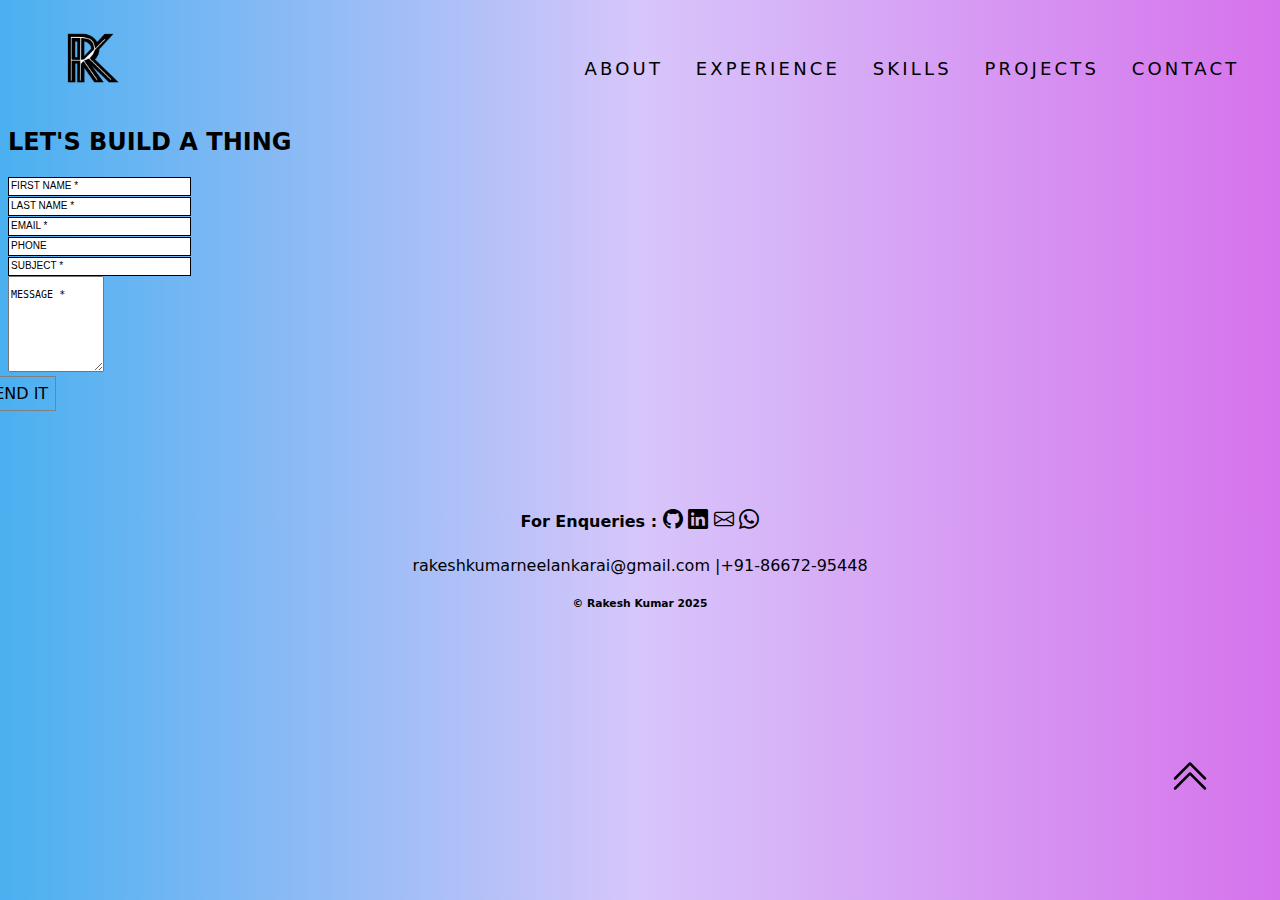
==== contact.html @ 415e2db4 "newstart" ====
<!DOCTYPE html>
<html lang="en">
<head>
    <meta charset="UTF-8">
    <meta name="viewport" content="width=device-width, initial-scale=1.0">
    <title>Document</title>
    <link rel="preconnect" href="https://fonts.gstatic.com" crossorigin>
    <link rel="stylesheet" href="index.css">
<link href="https://fonts.googleapis.com/css2?family=Big+Shoulders+Display:wght@100..900&family=Fraunces:ital,opsz,wght@0,9..144,100..900;1,9..144,100..900&family=Hanken+Grotesk:ital,wght@0,100..900;1,100..900&family=Inconsolata:wght@200..900&family=Kumbh+Sans:wght@100..900&family=Lexend+Deca:wght@100..900&family=Montserrat:ital,wght@0,100..900;1,100..900&family=Parkinsans:wght@300..800&display=swap" rel="stylesheet">
<link href="https://cdn.jsdelivr.net/npm/bootstrap@5.0.2/dist/css/bootstrap.min.css" rel="stylesheet" integrity="sha384-EVSTQN3/azprG1Anm3QDgpJLIm9Nao0Yz1ztcQTwFspd3yD65VohhpuuCOmLASjC" crossorigin="anonymous">
<script src="https://cdn.jsdelivr.net/npm/bootstrap@5.0.2/dist/js/bootstrap.bundle.min.js" integrity="sha384-MrcW6ZMFYlzcLA8Nl+NtUVF0sA7MsXsP1UyJoMp4YLEuNSfAP+JcXn/tWtIaxVXM" crossorigin="anonymous"></script>
<link rel="stylesheet" href="https://cdn.jsdelivr.net/npm/bootstrap-icons@1.11.3/font/bootstrap-icons.min.css">

</head>
<body>
    <nav id="sticky">
        <div class="image"><img src="logo.png" id="logo" alt=""></div>
        <p id="menu"><a href="index.html#aboutanc" class="navh"> ABOUT</a><a href="index.html#expanc" class="navh"> EXPERIENCE</a><a href="index.html#skillanc" class="navh"> SKILLS</a><a href="" class="navh">PROJECTS</a><a href="contact.html" class="navh"> CONTACT</a></p>
    </nav>

     <div id="homebut"><a href="index.html"><svg xmlns="http://www.w3.org/2000/svg" width="40" height="40" fill="black" class="bi bi-chevron-double-up" viewBox="0 0 16 16">
        <path fill-rule="evenodd" d="M7.646 2.646a.5.5 0 0 1 .708 0l6 6a.5.5 0 0 1-.708.708L8 3.707 2.354 9.354a.5.5 0 1 1-.708-.708z"/>
        <path fill-rule="evenodd" d="M7.646 6.646a.5.5 0 0 1 .708 0l6 6a.5.5 0 0 1-.708.708L8 7.707l-5.646 5.647a.5.5 0 0 1-.708-.708z"/>
      </svg></a>
    </div>

    <div id="conform" class="container slide-top">
        <h2 class="m-3">LET'S BUILD A THING</h2>
        <form>
            <div class="row p-3">
              <div class="col">
                <input type="text" class="form-control" placeholder="FIRST NAME *">
              </div>
              <div class="col">
                <input type="text" class="form-control" placeholder="LAST NAME *">
              </div>
            </div>


            <div class="row p-3">
                <div class="col">
                  <input type="email" class="form-control" placeholder="EMAIL *">
                </div>
                <div class="col">
                  <input type="number" class="form-control" placeholder="PHONE">
                </div>
            </div>

            <div class="row p-3">
                <div class="col">
                  <input type="text" class="form-control" placeholder="SUBJECT *">
                </div>
            </div>
            <div class="row p-4"  class="form-outline">
                <textarea class="col" rows="6" class="form-control" id="txta"  placeholder="MESSAGE *" ></textarea>
            </div>
        </form>
        
        <div class="ps-5"><a class="dtbutton three" id="git" href="">SEND IT</a></div>

    </div>

    <footer class="container slide-top" >
      <div class="footwrap">
          <div class="container"><p><h4 class=" ps-4 pe-3 enqfont ">For Enqueries :<span class="fstick">
                  <a href="https://github.com/rakks1"><i class="bi bi-github ic1 icon-100"></i></a>
                  <a href="https://www.linkedin.com/in/rakesh-kumar-6b7b6b234"><i class="bi bi-linkedin icon-100"></i></a>
                  <a href="mailto:rakeshkumarneelankarai@gmail.com"><i class="bi bi-envelope icon-100"></i></a>
                  <a href="https://api.whatsapp.com/send?phone=918667295448"><i class="bi bi-whatsapp icon-100"></i></a>
              </span>   
          </div>    
          <p class="fmail"><a href="mailto:rakeshkumarneelankarai@gmail.com">rakeshkumarneelankarai@gmail.com </a>|<a href="tel:+918667295448">+91-86672-95448</a></p>
          <p><h6>&copy Rakesh Kumar 2025</h6></p> 
    </div>
</footer>

</body>
</html>
---- index.css ----
*{
    scroll-behavior: smooth auto !important;
}
body{
    font-family: system-ui, -apple-system, BlinkMacSystemFont, 'Segoe UI', Roboto, Oxygen, Ubuntu, Cantarell, 'Open Sans', 'Helvetica Neue', sans-serif;
    width: 2160p;
    background: rgb(74,176,240);
    background: linear-gradient(90deg, rgba(74,176,240,1) 0%, rgba(215,198,251,1) 50%, rgba(214,114,236,1) 100%);
    
}
.slide-top {

	animation: slide-top 1s cubic-bezier(0.250, 0.460, 0.450, 0.940) both;
}
@keyframes slide-top{
    0% {
      transform: translateY(500px);
    }
    100% {
      transform: translateY(0px);
    }
  }

#home{
    width: 100%;
    height: 100vh;
    display: flex;
    justify-content: center;
    position: relative;
}
#logo{
    width: 80px;
    height: 80px;
    position: relative;
    left: 40px;
    display: flex;  
}

.rotate-scale-down-ver{-webkit-animation:rotate-scale-down-ver 2s linear 2s 2 both; animation:rotate-scale-down-ver 2s linear 2s 2 both}
 @-webkit-keyframes rotate-scale-down-ver{0%{-webkit-transform:scale(1) rotateY(0);transform:scale(1) rotateY(0)}50%{-webkit-transform:scale(.5) rotateY(180deg);transform:scale(.5) rotateY(180deg)}100%{-webkit-transform:scale(1) rotateY(360deg);transform:scale(1) rotateY(360deg)}}@keyframes rotate-scale-down-ver{0%{-webkit-transform:scale(1) rotateY(0);transform:scale(1) rotateY(0)}50%{-webkit-transform:scale(.5) rotateY(180deg);transform:scale(.5) rotateY(180deg)}100%{-webkit-transform:scale(1) rotateY(360deg);transform:scale(1) rotateY(360deg)}}

 
#sticky{
    display: flex;
    justify-content: space-between;
    align-items: center;
    width: 100%;
    height: 100px;
    position: sticky;
    top: 0px;
    color: rgb(0, 0, 0);
    background: transparent !important;
    z-index: 5;
    
}
#menu{
    display: flex;
    flex-wrap: wrap;
    width:80vh;
    justify-content: space-evenly;
    font-size: 2vh;
    letter-spacing: 0.2rem;
 }
 
 #menu a{
    color: rgb(0, 0, 0);
    position: relative;
    top: 10px;
 }
 
 a{
    text-decoration: none !important;
    transition: ease-in-out 100ms;
 
 }
 
 nav{
    width:auto;
    z-index: 3;
   
 }
 
 .navh:hover{
       transform: 100ms;
       background-color: rgba(0, 0, 0, 0.395);
       color: rgb(255, 255, 255) !important;
       border-radius: 3px;
       transform: scale(1.3);
 
 }

 #intro{
    display: flex;
    height: 700px;
    justify-content: left;
    position: relative;
}

#details{
   display: flex;
   line-height: 1.9;
   height: 450px;
   position: relative;
   align-items: center;
}

#myintro{
    position: relative;
    
}

#profileimageintro{
    display: flex;
    justify-content: center;
    align-items: center;
    position: relative;
    top: 50px;
}

.myimg{
width:250px;
height: 350px;
position: relative;
top: -50;
border-radius: 10px;
border: 5px rgba(0, 0, 0, 0.279) solid;
}

.myimg:hover{
transform: scale(1.2);
border-radius: 0%;
}

.icgrp{
    display: flex;
    justify-content: start;
}

.icon-100 { font-size: 20px; color: black;
  transition: ease-in 100ms;
}

.icon-100:hover{
  text-shadow: 2px 2px 10px rgba(0, 0, 0, 0.63);
  color: white;
}

.stick{
    display: flex;
    width: 50% !important;
    justify-content: space-between;
    position: relative;
    top: 50px;
    width: 50px;    
}

#name1{
  font-size: 28px;
}
#name2{
  font-size: 50px;
}

.n3{
  position: relative;
  top: 15px;
}
.dtbuttongrp ul , li {
  list-style: none !important;
  display: inline;
  letter-spacing: 0.1rem;
  
}
.dtbutton{
  display: inline-flex;
  border: solid 2px rgb(0, 0, 0);
  padding: 7px;
  color: black;
  transition: ease-in-out 100ms;
  list-style: none 
}

.downimg{
  width: 25px;
  height: 25px;
}

#btngrp{
  position: absolute;
  bottom: -100px;
  left: 20px;
}
#git{
  margin-right: 20px;
  position: relative;
  right: 32px;
}

.dtbutton:hover{
    transform: 100ms;
    transform: scale(1.1);
    border-radius: 2px;
    color: #000;
    box-shadow: 1px 1px 10px rgba(0, 0, 0, 0.567);
    background-color: rgb(255, 255, 255);   
  }

#homebut{
     display: flex;
     position: fixed;
     bottom: 100px;
     right: 70px;
     z-index: 6; 
     color: black !important;
}
#homebut .icon-100{ 
  color: black;
}











#aboutanc{
    width: 100%;
    height: 100px;
    backdrop-filter: blur(2px);
    position: relative;
    z-index: 1;
}

   
   #about{
    height: 100vh;
    width: 100%;
    display: flex;
    z-index: 2;
    backdrop-filter: blur(2px);
    transition: top 0.5s;
    position: relative;
    animation-name: slide-top;
}

#abt{
    font-size: 40px;
    position: relative;
}

#abtp{
    position: relative;
    top: 60px;
    font-size: 15px;
    word-spacing: 1px;
    letter-spacing: 1px;
    line-height: 3;
}


#expanc{
    width: 100%;
    height: 100px;
    background-color: rgba(11, 11, 11, 0);
    backdrop-filter: blur(2px);
    position: relative;
    z-index: 1;
}
#experience{
    height: 100vh;
    width: 100%;
    display: flex;
    background-color: rgba(11, 11, 11, 0);
    justify-content: center;
    color: rgb(0, 0, 0);
    backdrop-filter: blur(2px);
    z-index: 2;
}
#exp{
    font-size: 40px;
    position: relative;
    top: 10px;
}
.ewrap{
    width:85% ;
}

#expcontent{
    position: relative;
    top:60px;
    line-height: 2;  
    border-left: 2px solid black;
    height: 500px;
    padding-left: 20px;

}
#exptitle{
    border-bottom: 2px solid black;
}
#exptime{
    position: relative;
    top:10px; 
}
#exphead{
    position: relative;
    top:20px; 
}
#expskill{
    position: relative;
    top:40px; 
    text-align: left;
}
.sktitle{
    font-weight: 700;
}
#expertise{
    position: relative;
    top: 40px;
}



#skillanc{
    width: 100%;
    height: 120px;
    background-color: rgba(11, 11, 11, 0);
    backdrop-filter: blur(2px);
    position: relative;
    z-index: 1;
}

#skills{
    height: 140vh;
    width: 100%;
    display: flex;
    background-color: rgba(11, 11, 11, 0);
    color: rgb(0, 0, 0);
    backdrop-filter: blur(2px);
    justify-content: center;
    z-index: 3;
}
.swrap{
    width:85% ;
}
#skill{
    font-size: 40px;
    position: relative;
    top: 10px;
}
.grid{
    display: grid;
    grid-template-columns: repeat(14,200px);
    grid-template-rows: 200px;
    grid-template-areas: "plang plang wd wd wd wd wd wd ui ui test vc vc vc"
                          "javas java html5 css3 boots nodejs reactjs wp figm pshop seli git github jira" ;
    animation: marquee 10s ease-in-out infinite;  
}
.plang{
    grid-area: plang;
    text-align: center;
    align-items: center;
}
.wd{
    grid-area: wd;
    text-align: center;
    align-items: center;

}
.ui{
    grid-area: ui;
    text-align: center;
    align-items: center;

}
.test{
    grid-area: test;
    text-align: center;
    align-items: center;


}
.vc{
    grid-area: vc;
    text-align: center;
    align-items: center;
}
.marquee{
    height: 240px;
    width: 100%;
    overflow: hidden;
    position: relative;
    top: 100px;
}

@keyframes marquee { 10% { transform: translateX(0); } 100% { transform: translateX(-100%); } }

.skimg{
    width: 100px;
    height: 100px;
}

.skillcont li{
    display: block !important;
}

.skillcont{
    position: relative;
    top: 60px;
    font-size: 20px;
}
#conform{
    width:50% ;
    position: relative;
    align-content: center;
 
}

#txta{
    width: 90px;
}
input{
    border: black solid 1px !important;
    border-radius: 0% !important;
}
input::placeholder{
    color: black !important;
    font-size: 10px;
    position: relative;
    bottom: 2px;
}

textarea::placeholder{
    color: black !important;
    font-size: 10px;
    position: relative;
    top: 10px;
}

.three{
    position: relative;
    border: 1px solid gray;
}


#projectanc{
    width: 100%;
    height: 120px;
    background-color: rgba(11, 11, 11, 0);
    backdrop-filter: blur(2px);
    position: relative;
    z-index: 1;
}


#projects{
    height: 100vh;

}

.gridp{
    display: grid;
    grid-template-columns:  repeat(auto-fit, minmax(100px, 1fr));
    grid-template-rows: repeat(auto-fit, minmax(100px, 1fr));
    grid-column-gap: 120px;
    grid-template-areas: "tone ttwo tthree" "one two three";
    position: relative;
    top: 100px;
    overflow: hidden; 
}

.container_block1{
    grid-area: one;
    display: flex;
    background-color: rgba(0, 0, 0, 0.571);
    border-radius: 20px;
    box-shadow: 1px 1px 10px black;
    background-color: rgba(0, 0, 0, 0.694);
   justify-content: center;
}
.container_name1{
    color: rgb(0, 0, 0);
    font-size: 1vw;
    position: absolute;
    bottom: -40px;
    width: 300px !important;
    height: 60px;
    z-index: 8;
    text-align: center;
}

.container_img1{
    width: 98% !important;
    height: 98%;
    position: relative;
    border-radius: 10px;
    box-shadow: 1px 1px 10px black;
}
 
.container_block2{
    grid-area: two;
    display: flex;
    background-color: rgba(0, 0, 0, 0.571);
    border-radius: 20px;
    box-shadow: 1px 1px 10px black;
    background-color: rgba(0, 0, 0, 0.694);
   justify-content: center;
}

.container_name2{
    color: rgb(255, 255, 255);
    font-size: 1vw;
    position: absolute;
    bottom: -40px;
    width: 300px !important;
    height: 60px;
    z-index: 8;
    text-align: center;
}

.container_img2{
    width: 98% !important;
    height: 80%;
    position: relative;
    border-radius: 10px;
    box-shadow: 1px 1px 10px black;
}

 
.container_block3{
    grid-area: three;
    display: flex;
    background-color: rgba(0, 0, 0, 0.571);
    border-radius: 20px;
    box-shadow: 1px 1px 10px black;
    background-color: rgba(0, 0, 0, 0.694);
   justify-content: center;
}

.container_name3{
    color: rgb(255, 255, 255);
    font-size: 1vw;
    position: absolute;
    bottom: -40px;
    width: 100vh !important;
    height: 60px;
    z-index: 8;
    text-align: center;
}

.container_img3{
    width: 98% !important;
    height: 80%;
    position: relative;
    border-radius: 10px;
    box-shadow: 1px 1px 10px black;
}

.fstick{
    display: inline;
}

footer{
    width: 100%;
    height: 100px;
    display: flex;
    justify-content: center;
    align-items: center;
    position: relative;
    top: 100px;
}
.footwrap{
    text-align: center;
    position: relative;
}
.fmail{
    position: relative;
    top: 3px;
}
.footwrap a{
      color: black;
}















@media screen and (min-width: 1000px) and (max-width: 2160px) {
   
.myimg{
    position: relative;
    top: 50px;
    left: 50px;
}

#btngrp{
    position: absolute;
    bottom: -200px;

}
#home , #about , #experience{
    height: 700px;
}

#abtp{
    letter-spacing: 3px;
    word-spacing: 5px;
}

#profileimageabout{
    display: none;
}


}

@media screen and (min-width: 700px) and (max-width: 990px) {

#home , #intro , #experience , .ewrap{
    height: 600px;
}
#about {
    height: 600px;
}


#menu{
    font-size: 2vh;
    justify-content: space-evenly;
    width: 500px;
}

#profileimage{
    display: flex;
    justify-content: center;
    align-items: center;
    position: relative;
    top: 0px;
}

.myimg{
width:175px;
height: 250px;
position: relative;
top: 50px;
left: 50px;
}

.myimg{
    position: relative;
   
}
#name1{
    font-size: 18px;
  }
  #name2{
    font-size: 30px;
  }

  .dtbutton{
    font-size: 9px;
  }
  .downimg{
    width: 15px;
    height: 15px;
  }
  #abt{
    font-size: 4vh;
  }

  #abtp{
     font-size: 1.5vh;
  }

  #exp{
    font-size: 4vh;

  }
  #expcontent{
       position: relative;
       top: 100px;
       height: 400px;
       line-height: 1;  

  }

#exptitle{
    border-bottom: 2px solid black;
    font-size: 2.5vh;
}
#exptime{
    font-size: 2vh;

}
#exphead{
    font-size: 2.5vh;

}
.expsk{
    font-size: 2.5vh;
}

#skill{
     font-size: 4vh;
}

.skillcont{
    font-size: 1.5vh;
}

#projects{
    height: 500px;
}

#skills{
    height: 900px;
}

.gridp{
    grid-gap: 15px;
}

#profileimageabout{
    display: none;
}



}

@media screen and (min-width: 700px) and (max-width: 767px) {

    .container_name1,.container_name2,.container_name3{
       position: absolute;
       bottom: -50px;
    }

    #profileimageabout{
        display: none;
    }
    
}

@media screen and (min-width: 300px) and (max-width: 700px) {
    #profileimageintro{
        display: none;
    }
    #menu{
        display: none;
    }

    #logo{
        width: 50px;
        height: 50px;
        position: relative;
        left: 10px;
        display: flex;  
    }
    #name2{
        font-size: 4.5vh;
    }
    #name1{
        font-size: 3vh;
    }


    .dtbutton{
        display: block;   
      }
      
      .downimg{
        width: 25px;
        height: 25px;
      }
      
      #btngrp{
        justify-content: center;
        position: absolute;
        bottom: -150px;
      }
      #git{
        width: 100%;
        margin-right: 20px;
        position: relative;
        top: -10px;
        left: -2px;
      }

      #homebut{
        display: none;
      }

      #intro {
        width: 600px;
      }
      #aboutanc , #expanc ,#skillanc , #projectanc{
        display: none;
      }
      #about{
        position: relative;
        top: -100px;
        justify-content: center;
      }
      #profileimageabout{
        display: flex;
        justify-content: center;
      }
      .myimg{
      }

      #abt{
        font-size: 4vh;
        text-align: center;
        position: relative;
        bottom: 20px;
      }
      #abtp{
        text-align: center;
        line-height: 1.2;
        font-size: 1.6vh;
      }
      .awrap{
        width: 80% !important;
      }
      #exp{
        font-size: 4vh;
        text-align: center;
        position: relative;
      }
      #experience{
        position: relative;
        height: 700px !important;
        z-index: 1;
        top: 100px;
      }
      .ewrap{
        width: 80% !important;
        height: 700px;
      }
      #exptitle{
        font-size: 2vh;
      }
      #exptime{
        font-size: 1.5vh;
      }
      #exphead{
        font-size: 2vh;
      }
      .expsk{
        font-size: 2vh;
      }
      #expcontent{
        font-size: 2vh ;
        line-height: 1!important;
        border-left: 0px !important;
      }
      #expertise{
        font-size: 1.5vh;
      }

      .ewrap{
           position: relative;
           bottom: 40px;
      }
      #skill{
        font-size: 4vh;
        text-align: center;
        z-index: 3;
        position: relative;
        top: 100px;
      }
      .marquee{
        position: relative;
        top: 170px;
        height: 140px;
        width: 100%;
        overflow: hidden;
      
      }
      .grid{
        display: grid;
        grid-template-columns: repeat(14,100px);
        grid-template-rows: 100px;
        grid-template-areas: "plang plang wd wd wd wd wd wd ui ui test vc vc vc"
                              "javas java html5 css3 boots nodejs reactjs wp figm pshop seli git github jira" ;
        animation: marquee 10s ease-in-out infinite; 
        grid-gap: 15px; 
    }

    @keyframes marquee { 10% { transform: translateX(0); } 100% { transform: translateX(-430%); } }

      .skimg{
        width: 70px;
        height: 70px;
      }
      .skillcont{
        position: relative;
        top: 160px !important;
        font-size: 1.8vh !important;

      }
     
      .swrap{
        width: 85% !important;
      }

     #projects{
        position: relative;
        top: 300px;
        text-align: center;
        height: 1100px;
     }

     .gridp{
        display: grid;
        grid-template-columns: 350px;
        grid-template-rows: repeat(350px, 1fr);
        grid-template-areas: "tone" "one" "ttwo" "two" "tthree" "three" ;
        position: relative;
        margin: 25px;
        text-align: center;
        top: 100px;
        overflow: hidden; 
        grid-row-gap: 20px;
    }
    .container_block1 , .container_block2 , .container_block3{
        position: relative;
              width: 300px;
              height: 180px;
    }
    .gricent{
        display: flex;
        flex-direction: row;
        align-items: center;
        justify-items: center;
        position: relative;
        top: -100px;
    }

    .tone,.ttwo,.tthree{
        text-align: center;
        position: relative;
        left: -20px;
    }

    .container_name1,.container_name2,.container_name3{
        position: absolute;
        bottom: -40px;
        font-size: 1.8vh;
    }
    
    .fmail{
        font-size: 1vh !important;
    }


    footer{
        position: relative;
        top: 150px;
    }

    .tone{
          position: relative;
          top: 50px;
    }











    
    
}
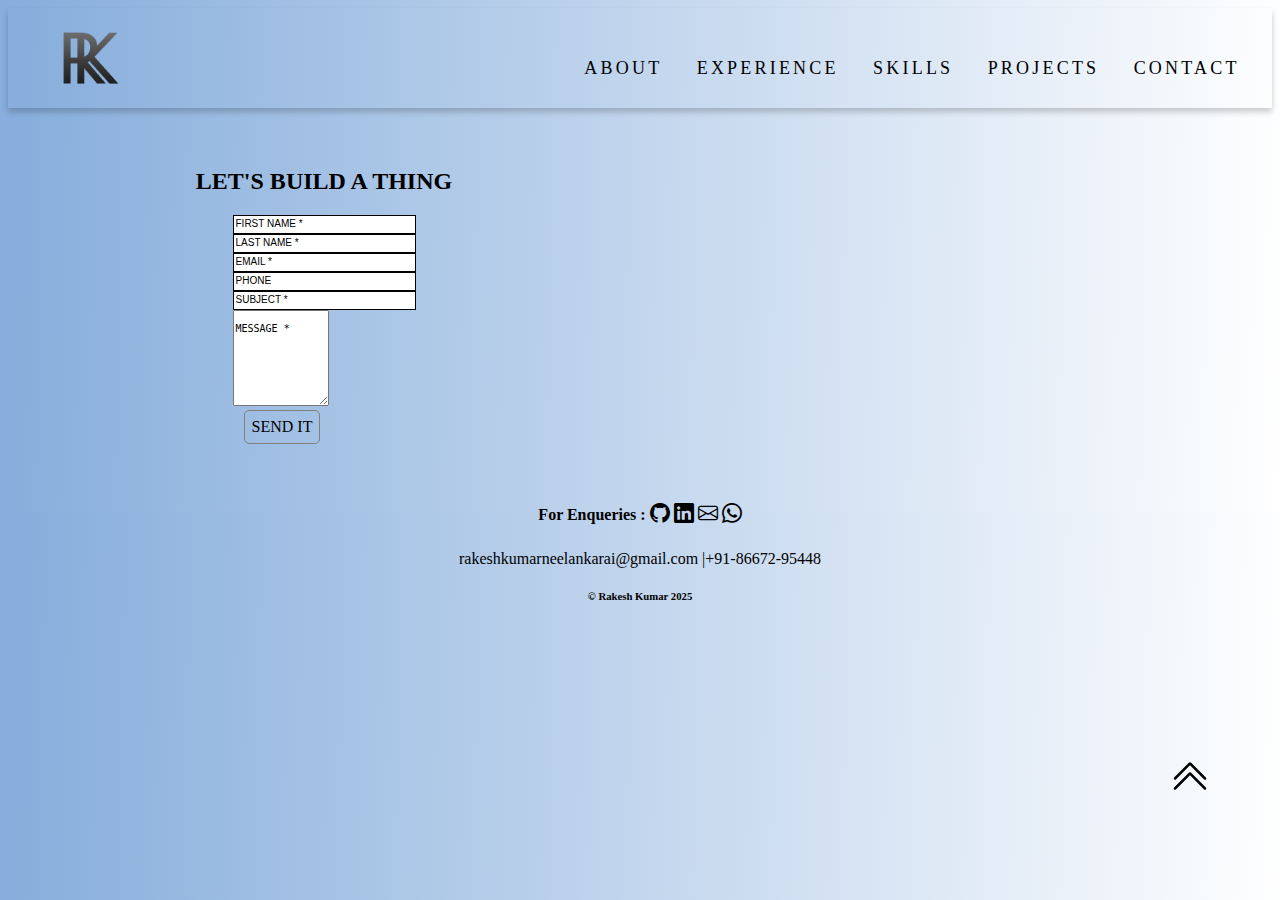
==== commit 846ba3e3: "final" ====
--- a/contact.html
+++ b/contact.html
@@ -17,12 +17,22 @@
         <div class="image"><img src="logo.png" id="logo" alt=""></div>
         <p id="menu"><a href="index.html#aboutanc" class="navh"> ABOUT</a><a href="index.html#expanc" class="navh"> EXPERIENCE</a><a href="index.html#skillanc" class="navh"> SKILLS</a><a href="" class="navh">PROJECTS</a><a href="contact.html" class="navh"> CONTACT</a></p>
     </nav>
+    <div id="homebutpc"><a href="index.html"><svg xmlns="http://www.w3.org/2000/svg" width="40" height="40" fill="black" class="bi bi-chevron-double-up" viewBox="0 0 16 16">
+      <path fill-rule="evenodd" d="M7.646 2.646a.5.5 0 0 1 .708 0l6 6a.5.5 0 0 1-.708.708L8 3.707 2.354 9.354a.5.5 0 1 1-.708-.708z"/>
+      <path fill-rule="evenodd" d="M7.646 6.646a.5.5 0 0 1 .708 0l6 6a.5.5 0 0 1-.708.708L8 7.707l-5.646 5.647a.5.5 0 0 1-.708-.708z"/>
+    </svg></a>
+  </div>
 
-     <div id="homebut"><a href="index.html"><svg xmlns="http://www.w3.org/2000/svg" width="40" height="40" fill="black" class="bi bi-chevron-double-up" viewBox="0 0 16 16">
-        <path fill-rule="evenodd" d="M7.646 2.646a.5.5 0 0 1 .708 0l6 6a.5.5 0 0 1-.708.708L8 3.707 2.354 9.354a.5.5 0 1 1-.708-.708z"/>
-        <path fill-rule="evenodd" d="M7.646 6.646a.5.5 0 0 1 .708 0l6 6a.5.5 0 0 1-.708.708L8 7.707l-5.646 5.647a.5.5 0 0 1-.708-.708z"/>
-      </svg></a>
-    </div>
+  <div id="homebutmobile"><a href="index.html"><svg xmlns="http://www.w3.org/2000/svg" width="25" height="25" fill="black" class="bi bi-house" viewBox="0 0 16 16">
+      <path d="M8.707 1.5a1 1 0 0 0-1.414 0L.646 8.146a.5.5 0 0 0 .708.708L2 8.207V13.5A1.5 1.5 0 0 0 3.5 15h9a1.5 1.5 0 0 0 1.5-1.5V8.207l.646.647a.5.5 0 0 0 .708-.708L13 5.793V2.5a.5.5 0 0 0-.5-.5h-1a.5.5 0 0 0-.5.5v1.293zM13 7.207V13.5a.5.5 0 0 1-.5.5h-9a.5.5 0 0 1-.5-.5V7.207l5-5z"/>
+    </svg></a>
+  </div>
+
+  <div class="mobilemenu">
+      <div id="menuname"><a href="index.html#abt" class="navh1">About</a><a href="index.html#exp" class="navh1">Experience</a><a href="index.html#skill" class="navh1">Skills</a><a href="index.html#projects" class="navh1">Projects</a><a href="contact.html" class="navh1">Contact</a></div>
+      <div id="menu1"><i class="bi bi-info-square"></i><i class="bi bi-person-workspace"></i><i class="bi bi-code-square"></i><i class="bi bi-folder-check"></i><i class="bi bi-person-lines-fill"></i></div>
+  </div>
+
 
     <div id="conform" class="container slide-top">
         <h2 class="m-3">LET'S BUILD A THING</h2>
--- a/index.css
+++ b/index.css
@@ -1,18 +1,22 @@
 *{
-    scroll-behavior: smooth auto !important;
-}
+  scroll-behavior: smooth;
+}
+
 body{
-    font-family: system-ui, -apple-system, BlinkMacSystemFont, 'Segoe UI', Roboto, Oxygen, Ubuntu, Cantarell, 'Open Sans', 'Helvetica Neue', sans-serif;
+    font-family: "Rubik";
+    font-optical-sizing: auto; 
     width: 2160p;
-    background: rgb(74,176,240);
-    background: linear-gradient(90deg, rgba(74,176,240,1) 0%, rgba(215,198,251,1) 50%, rgba(214,114,236,1) 100%);
-    
-}
+    background-image: linear-gradient( 91.3deg,  rgba(135,174,220,1) 1.5%, rgba(255,255,255,1) 100.3% );
+  }
+
+@-webkit-keyframes bg-pan-left{0%{background-position:100% 50%}100%{background-position:0 50%}}@keyframes bg-pan-left{0%{background-position:100% 50%}100%{background-position:0 50%}}
+
+
 .slide-top {
 
 	animation: slide-top 1s cubic-bezier(0.250, 0.460, 0.450, 0.940) both;
 }
-@keyframes slide-top{
+  @keyframes slide-top{
     0% {
       transform: translateY(500px);
     }
@@ -39,20 +43,20 @@
 .rotate-scale-down-ver{-webkit-animation:rotate-scale-down-ver 2s linear 2s 2 both; animation:rotate-scale-down-ver 2s linear 2s 2 both}
  @-webkit-keyframes rotate-scale-down-ver{0%{-webkit-transform:scale(1) rotateY(0);transform:scale(1) rotateY(0)}50%{-webkit-transform:scale(.5) rotateY(180deg);transform:scale(.5) rotateY(180deg)}100%{-webkit-transform:scale(1) rotateY(360deg);transform:scale(1) rotateY(360deg)}}@keyframes rotate-scale-down-ver{0%{-webkit-transform:scale(1) rotateY(0);transform:scale(1) rotateY(0)}50%{-webkit-transform:scale(.5) rotateY(180deg);transform:scale(.5) rotateY(180deg)}100%{-webkit-transform:scale(1) rotateY(360deg);transform:scale(1) rotateY(360deg)}}
 
- 
-#sticky{
-    display: flex;
-    justify-content: space-between;
-    align-items: center;
-    width: 100%;
-    height: 100px;
-    position: sticky;
-    top: 0px;
-    color: rgb(0, 0, 0);
-    background: transparent !important;
-    z-index: 5;
-    
-}
+ #sticky {
+  display: flex;
+  justify-content: space-between;
+  align-items: center;
+  width: 100%;
+  height: 100px;
+  position: sticky;
+  top: 0px;
+  color: rgb(0, 0, 0);
+  background: transparent !important;
+  z-index: 5;
+  box-shadow: 0px 4px 6px rgba(0, 0, 0, 0.2); 
+}
+
 #menu{
     display: flex;
     flex-wrap: wrap;
@@ -80,13 +84,15 @@
    
  }
  
+ .navh{
+      padding: 2px;
+ }
  .navh:hover{
        transform: 100ms;
-       background-color: rgba(0, 0, 0, 0.395);
+       background-color: rgba(112, 149, 188, 0.736) !important;
        color: rgb(255, 255, 255) !important;
        border-radius: 3px;
        transform: scale(1.3);
- 
  }
 
  #intro{
@@ -160,11 +166,47 @@
 #name2{
   font-size: 50px;
 }
-
+.waviy {
+  position: relative;
+}
+.waviy span {
+  position: relative;
+  display: inline-block;
+  font-size: 40px;
+  color: #090051e8;
+  text-transform: uppercase;
+  animation: flip 2s infinite;
+  animation-delay: calc(.2s * var(--i))
+}
+@keyframes flip {
+  0%,80% {
+    transform: rotateY(360deg) 
+  } }
+
+
+
+
+
+.tracking-in-contract-bck{-webkit-animation:tracking-in-contract-bck 1s cubic-bezier(.215,.61,.355,1.000) both;animation:tracking-in-contract-bck 1s cubic-bezier(.215,.61,.355,1.000) both}
+@-webkit-keyframes tracking-in-contract-bck{0%{letter-spacing:1em;-webkit-transform:translateZ(400px);transform:translateZ(400px);opacity:0}40%{opacity:.6}100%{-webkit-transform:translateZ(0);transform:translateZ(0);opacity:1}}@keyframes tracking-in-contract-bck{0%{letter-spacing:1em;-webkit-transform:translateZ(400px);transform:translateZ(400px);opacity:0}40%{opacity:.6}100%{-webkit-transform:translateZ(0);transform:translateZ(0);opacity:1}}
 .n3{
   position: relative;
   top: 15px;
 }
+
+.iam{
+  color: rgb(0, 0, 0);
+    font-size: 25px;
+    font-family: sans-serif;
+}
+.text{
+  color: white;
+    font-size: 25px;
+    font-family: sans-serif;
+    color: rgb(255, 30, 0);
+}
+
+
 .dtbuttongrp ul , li {
   list-style: none !important;
   display: inline;
@@ -177,7 +219,8 @@
   padding: 7px;
   color: black;
   transition: ease-in-out 100ms;
-  list-style: none 
+  list-style: none ;
+  border-radius: 5px;
 }
 
 .downimg{
@@ -202,10 +245,10 @@
     border-radius: 2px;
     color: #000;
     box-shadow: 1px 1px 10px rgba(0, 0, 0, 0.567);
-    background-color: rgb(255, 255, 255);   
-  }
-
-#homebut{
+    background-color: rgba(226, 231, 246, 0.72);   
+  }
+
+#homebutpc{
      display: flex;
      position: fixed;
      bottom: 100px;
@@ -213,19 +256,13 @@
      z-index: 6; 
      color: black !important;
 }
-#homebut .icon-100{ 
+#homebutpc .icon-100{ 
   color: black;
 }
 
-
-
-
-
-
-
-
-
-
+#homebutmobile{
+  display: none;
+}
 
 #aboutanc{
     width: 100%;
@@ -396,7 +433,7 @@
     top: 100px;
 }
 
-@keyframes marquee { 10% { transform: translateX(0); } 100% { transform: translateX(-100%); } }
+@keyframes marquee { 10% { transform: translateX(0); } 100% { transform: translateX(-110%); } }
 
 .skimg{
     width: 100px;
@@ -457,8 +494,11 @@
 
 
 #projects{
-    height: 100vh;
-
+    height: 1030px;
+}
+#projectinfo{
+  position: relative;
+  top: 220px;
 }
 
 .gridp{
@@ -559,6 +599,15 @@
     box-shadow: 1px 1px 10px black;
 }
 
+#conform{
+  display: flex;
+  flex-direction: column;
+  justify-content: center;
+  align-items: center;
+  position: relative;
+  top: 40px;
+}
+
 .fstick{
     display: inline;
 }
@@ -584,22 +633,12 @@
       color: black;
 }
 
-
-
-
-
-
-
-
-
-
-
-
-
-
-
 @media screen and (min-width: 1000px) and (max-width: 2160px) {
    
+
+ .mobilemenu{
+  display: none;
+ } 
 .myimg{
     position: relative;
     top: 50px;
@@ -627,7 +666,16 @@
 
 }
 
-@media screen and (min-width: 700px) and (max-width: 990px) {
+@media screen and (min-width: 700px) and (max-width: 1000px) {
+
+  #projectinfo{
+    position: relative;
+    top: 220px;
+  }
+
+  .mobilemenu{
+    display: none;
+   } 
 
 #home , #intro , #experience , .ewrap{
     height: 600px;
@@ -722,7 +770,7 @@
 }
 
 #projects{
-    height: 500px;
+    height: 1000px;
 }
 
 #skills{
@@ -742,6 +790,10 @@
 }
 
 @media screen and (min-width: 700px) and (max-width: 767px) {
+ 
+  .mobilemenu{
+    display: none;
+   } 
 
     .container_name1,.container_name2,.container_name3{
        position: absolute;
@@ -755,11 +807,66 @@
 }
 
 @media screen and (min-width: 300px) and (max-width: 700px) {
+
+   .mobilemenu{
+    display: flex;
+    width: 100%;
+    height: 45px;
+    font-size: 5px;
+    position: fixed;
+    bottom: 0px;
+    background-color: #ffffff;
+    color: #000;
+    z-index: 11;
+    align-items: center;
+    box-shadow: 0px 0px 10px rgba(0,0,0,0.5);
+    background-image: radial-gradient( circle farthest-corner at 3.7% 49.8%,  rgba(45, 129, 194, 0.438) 21.9%, rgba(143, 119, 253, 0.189) 52.9% );
+
+   }
+
+   #menu1{
+    display: flex;
+    font-size: 20px;
+    justify-content: space-around;
+    height: 100%;
+    width: 100%;
+    align-items: center;
+    margin: 0;
+    position: relative;
+    top: 5px;
+   }
+
+  .navh1{
+    display: flex;
+    justify-content: center;
+    color: #000 !important;
+  }
+
+  .navh1 i{
+    font-size: 20px;
+    color: black;
+  }
+
+  #menuname{
+   position: fixed;
+   display: flex;
+   justify-content: space-around;
+   width: 100%;
+   z-index: 11;
+   font-size: 8px;
+   bottom: 30px;
+  }
+
+
     #profileimageintro{
         display: none;
     }
     #menu{
         display: none;
+    }
+
+    #sticky{
+        box-shadow: none;
     }
 
     #logo{
@@ -787,19 +894,25 @@
       }
       
       #btngrp{
+        display: flex;
+        flex-direction: column;
         justify-content: center;
+        align-items: center;
         position: absolute;
         bottom: -150px;
       }
       #git{
         width: 100%;
-        margin-right: 20px;
         position: relative;
         top: -10px;
-        left: -2px;
-      }
-
-      #homebut{
+   
+      }
+
+      #downr{
+
+      }
+
+      #homebutpc{
         display: none;
       }
 
@@ -829,6 +942,8 @@
       }
       #abtp{
         text-align: center;
+        letter-spacing: 1px;
+        word-spacing: 2px;
         line-height: 1.2;
         font-size: 1.6vh;
       }
@@ -918,21 +1033,32 @@
       }
 
      #projects{
-        position: relative;
-        top: 300px;
+      display: flex;
+      flex-direction: row;
+        position: relative;
+        top: 360px;
         text-align: center;
-        height: 1100px;
+        height: 2000px;
      }
 
+     #projectinfo{
+      padding: 0;
+      width: inherit;
+      position: relative;
+      top: 150px;
+    }
+
      .gridp{
+      text-align: center;
         display: grid;
-        grid-template-columns: 350px;
+        grid-template-columns: 320px;
         grid-template-rows: repeat(350px, 1fr);
         grid-template-areas: "tone" "one" "ttwo" "two" "tthree" "three" ;
         position: relative;
-        margin: 25px;
+        margin: 20px;
         text-align: center;
         top: 100px;
+        left: 5px;
         overflow: hidden; 
         grid-row-gap: 20px;
     }
@@ -943,7 +1069,7 @@
     }
     .gricent{
         display: flex;
-        flex-direction: row;
+        flex-direction: column;
         align-items: center;
         justify-items: center;
         position: relative;
@@ -978,15 +1104,74 @@
     }
 
 
-
-
-
-
-
-
-
-
-
+    #homebutmobile{
+      display: flex;
+      position: fixed;
+      top: 40px;
+      right: 40px;
+      z-index: 6; 
+      color: black !important;
+ } 
+
+
+ #conform{
+  width: 300px !important;
+ }
     
-    
-}
+}
+
+
+
+/* Trendy text styling */
+.trendy-text {
+  width: 300px;
+  font-family: 'Poppins', sans-serif;
+  font-size: 18px;
+  color: white; /* Text color */
+  text-align: center;
+  font-weight: 600;
+  letter-spacing: 1px;
+  animation: slideIn 1.5s ease-out, textGlow 1.5s ease-in-out infinite alternate;
+  cursor: pointer;
+}
+
+
+
+/* Container for the text */
+.conta {
+  text-align: center;
+}
+
+/* Trendy text styling with animation */
+.trendy-text {
+  font-size: 24px;
+  font-weight: 600;
+  color: #2c3e50;
+  position: relative;
+  opacity: 0;
+  animation: fadeIn 1.5s ease-out forwards, slideUp 1s ease-out forwards;
+  transform: translateY(20px);
+  max-width: 80%;
+  margin: 0 auto;
+}
+
+/* Keyframes for fadeIn animation */
+@keyframes fadeIn {
+  0% {
+      opacity: 0;
+  }
+  100% {
+      opacity: 1;
+  }
+}
+
+/* Keyframes for slideUp animation */
+@keyframes slideUp {
+  0% {
+      transform: translateY(20px);
+  }
+  100% {
+      transform: translateY(0);
+  }
+}
+
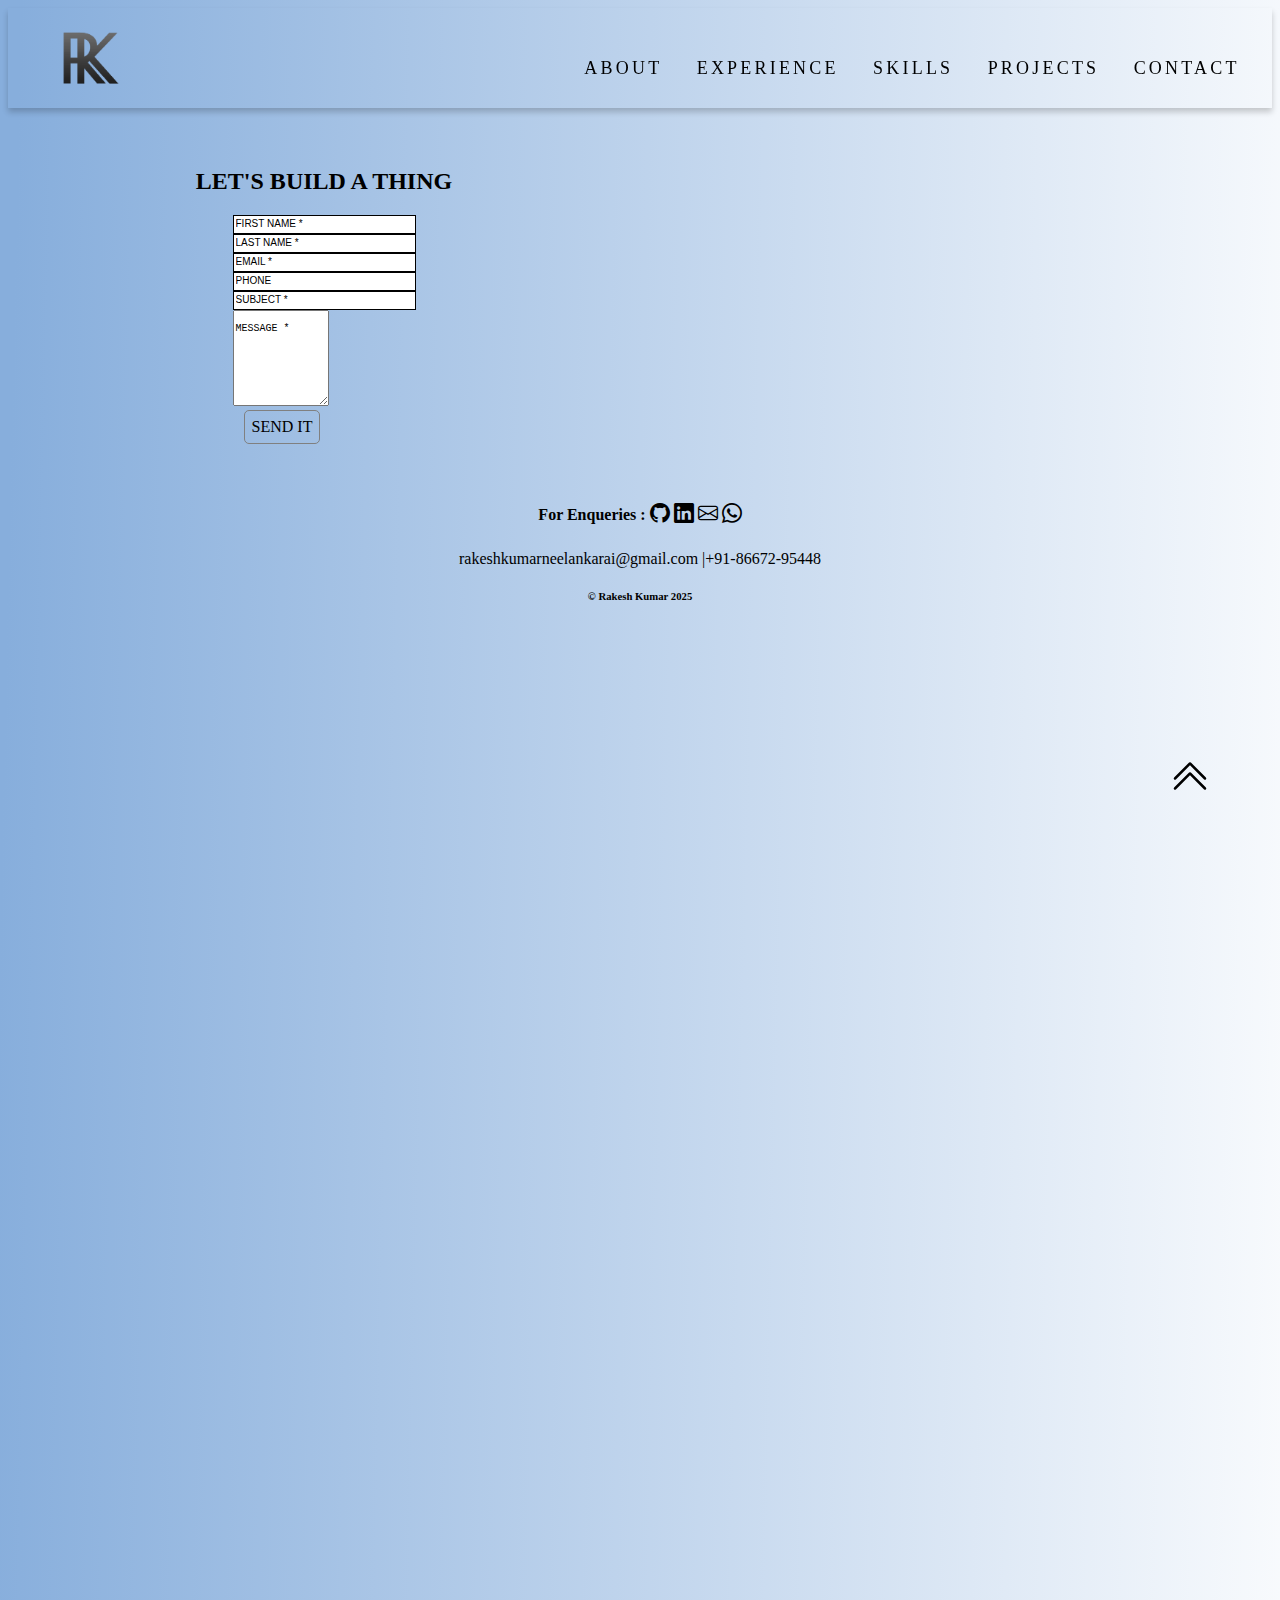
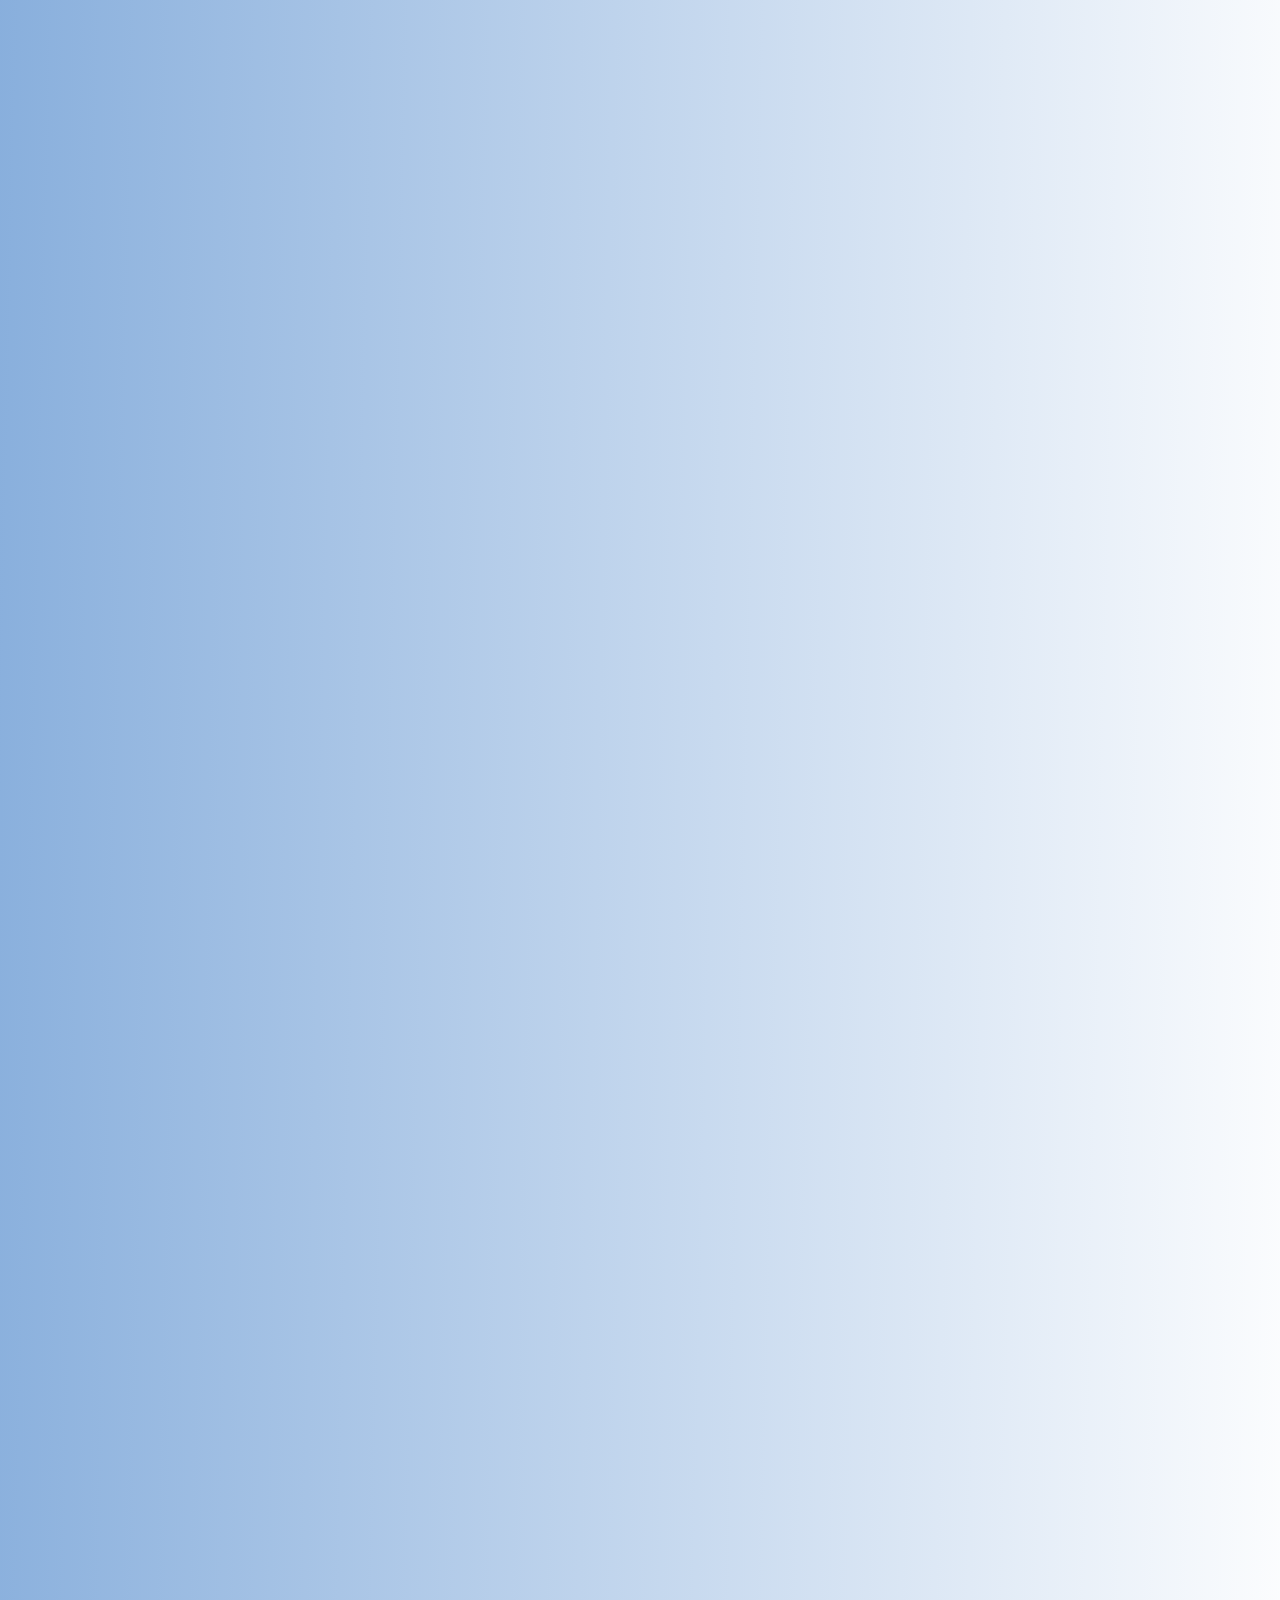
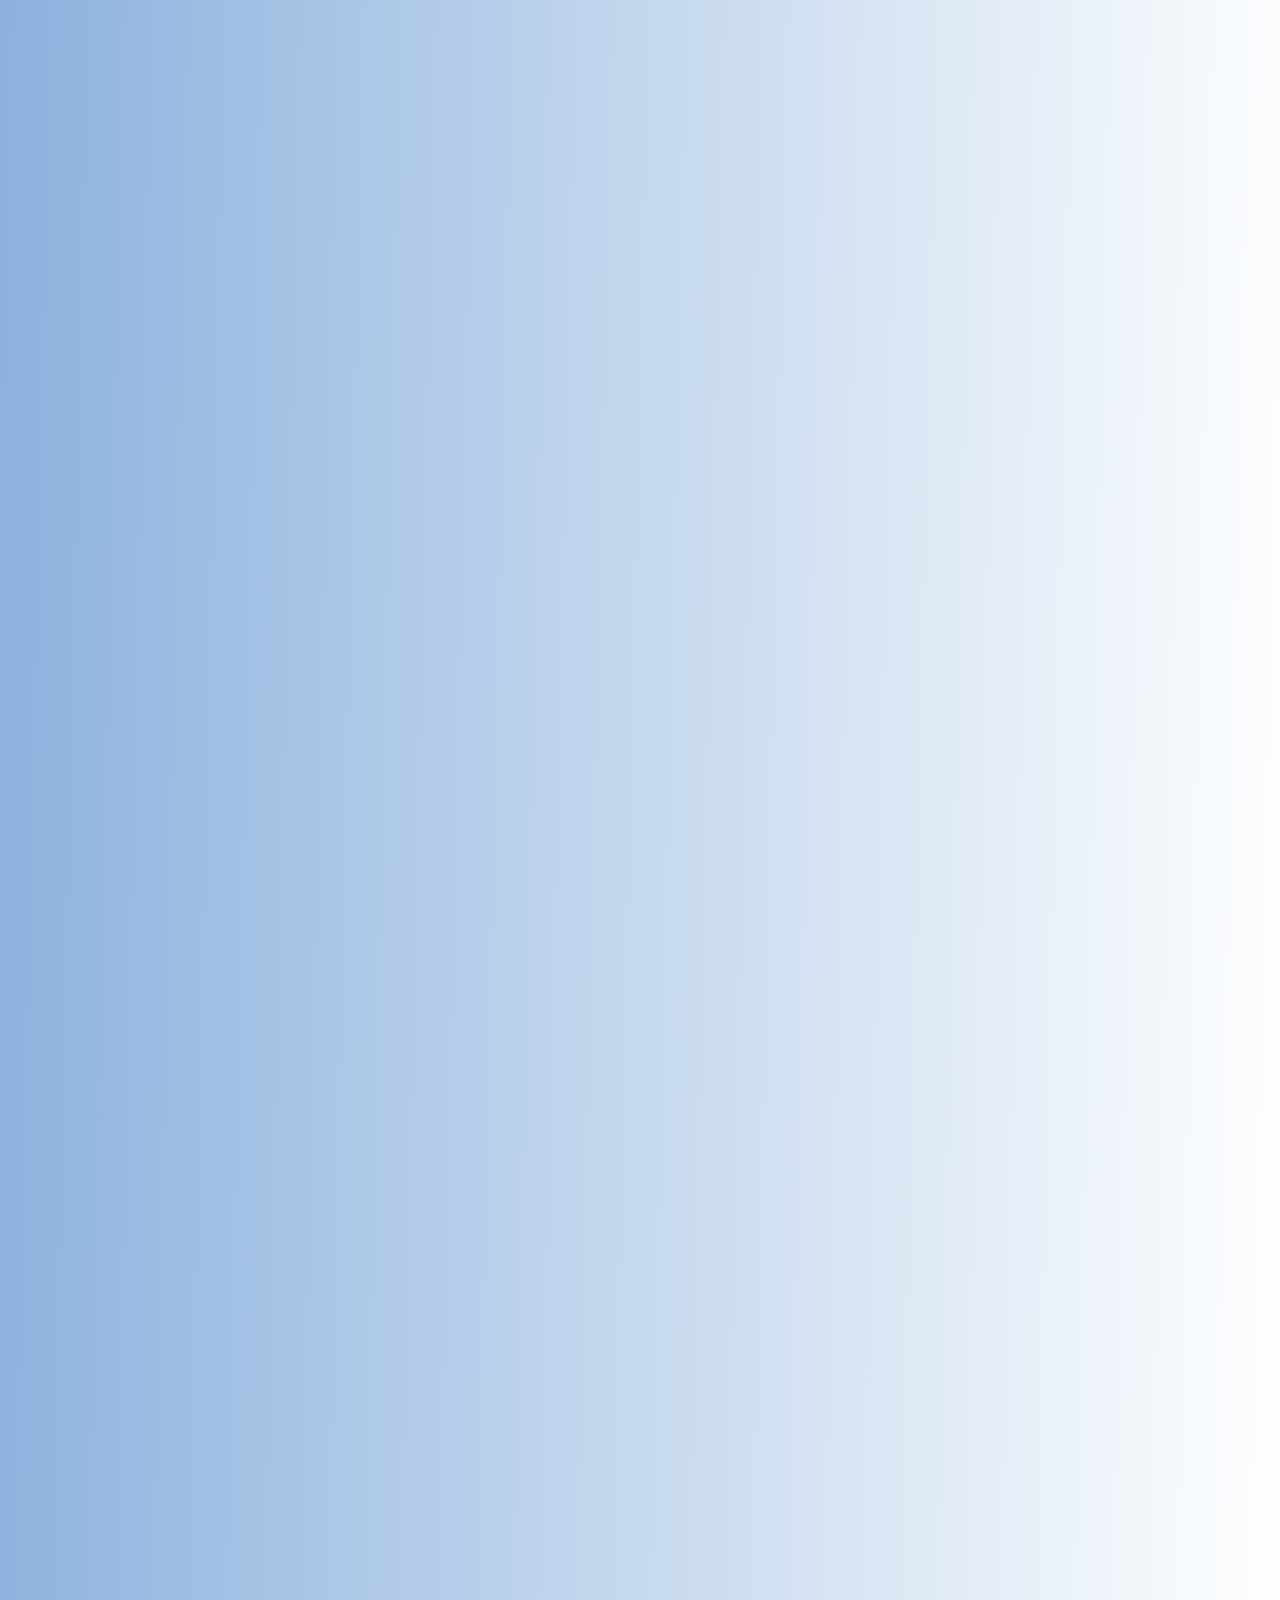
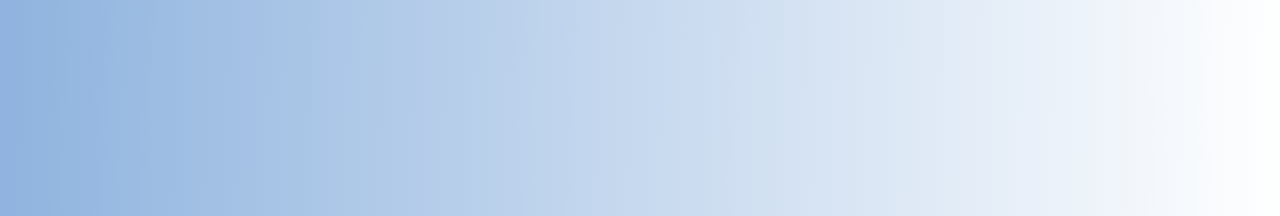
==== commit 34d397d4: "final" ====
--- a/contact.html
+++ b/contact.html
@@ -81,8 +81,8 @@
           </div>    
           <p class="fmail"><a href="mailto:rakeshkumarneelankarai@gmail.com">rakeshkumarneelankarai@gmail.com </a>|<a href="tel:+918667295448">+91-86672-95448</a></p>
           <p><h6>&copy Rakesh Kumar 2025</h6></p> 
-    </div>
-</footer>
+      </div>
+     </footer>
 
 </body>
 </html>--- a/index.css
+++ b/index.css
@@ -620,6 +620,11 @@
     align-items: center;
     position: relative;
     top: 100px;
+    background-color: transparent;
+}
+
+#foot{
+  background-color: transparent;
 }
 .footwrap{
     text-align: center;
@@ -634,7 +639,10 @@
 }
 
 @media screen and (min-width: 1000px) and (max-width: 2160px) {
-   
+  
+body{
+  height: 5000px;
+}
 
  .mobilemenu{
   display: none;
@@ -663,10 +671,19 @@
     display: none;
 }
 
+#skills{
+   height: 1000px;
+}
+
+
 
 }
 
 @media screen and (min-width: 700px) and (max-width: 1000px) {
+
+  body{
+    height: 4600px;
+  }
 
   #projectinfo{
     position: relative;
@@ -785,6 +802,10 @@
     display: none;
 }
 
+#foot{
+  position: relative;
+  top: 140px;
+}
 
 
 }
@@ -807,6 +828,10 @@
 }
 
 @media screen and (min-width: 300px) and (max-width: 700px) {
+
+  body{
+    height: 5700px;
+  }
 
    .mobilemenu{
     display: flex;
@@ -1036,14 +1061,14 @@
       display: flex;
       flex-direction: row;
         position: relative;
-        top: 360px;
+        top: 250px;
         text-align: center;
         height: 2000px;
      }
 
      #projectinfo{
       padding: 0;
-      width: inherit;
+      width: 300px;
       position: relative;
       top: 150px;
     }
@@ -1095,7 +1120,7 @@
 
     footer{
         position: relative;
-        top: 150px;
+        
     }
 
     .tone{
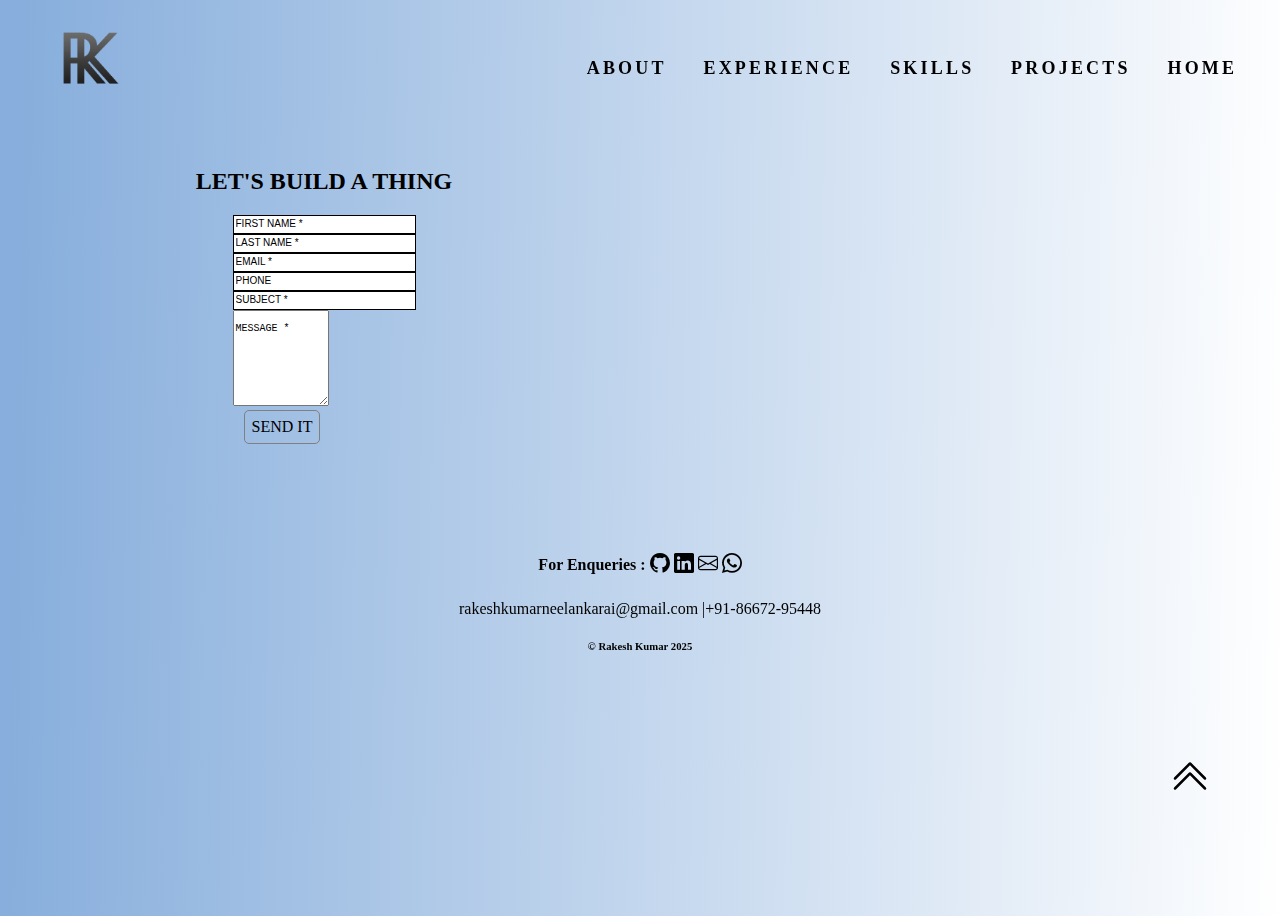
==== commit d1513e79: "new" ====
--- a/contact.html
+++ b/contact.html
@@ -10,12 +10,19 @@
 <link href="https://cdn.jsdelivr.net/npm/bootstrap@5.0.2/dist/css/bootstrap.min.css" rel="stylesheet" integrity="sha384-EVSTQN3/azprG1Anm3QDgpJLIm9Nao0Yz1ztcQTwFspd3yD65VohhpuuCOmLASjC" crossorigin="anonymous">
 <script src="https://cdn.jsdelivr.net/npm/bootstrap@5.0.2/dist/js/bootstrap.bundle.min.js" integrity="sha384-MrcW6ZMFYlzcLA8Nl+NtUVF0sA7MsXsP1UyJoMp4YLEuNSfAP+JcXn/tWtIaxVXM" crossorigin="anonymous"></script>
 <link rel="stylesheet" href="https://cdn.jsdelivr.net/npm/bootstrap-icons@1.11.3/font/bootstrap-icons.min.css">
-
+ <style>
+   body{
+      height: 900px;  
+     }
+     footer{
+      top: 150px;
+     }
+ </style>
 </head>
 <body>
     <nav id="sticky">
         <div class="image"><img src="logo.png" id="logo" alt=""></div>
-        <p id="menu"><a href="index.html#aboutanc" class="navh"> ABOUT</a><a href="index.html#expanc" class="navh"> EXPERIENCE</a><a href="index.html#skillanc" class="navh"> SKILLS</a><a href="" class="navh">PROJECTS</a><a href="contact.html" class="navh"> CONTACT</a></p>
+        <p id="menu"><a href="index.html#aboutanc" class="navh"> ABOUT</a><a href="index.html#expanc" class="navh"> EXPERIENCE</a><a href="index.html#skillanc" class="navh"> SKILLS</a><a href="index.html#projectanc" class="navh">PROJECTS</a><a href="index.html" class="navh"> HOME</a></p>
     </nav>
     <div id="homebutpc"><a href="index.html"><svg xmlns="http://www.w3.org/2000/svg" width="40" height="40" fill="black" class="bi bi-chevron-double-up" viewBox="0 0 16 16">
       <path fill-rule="evenodd" d="M7.646 2.646a.5.5 0 0 1 .708 0l6 6a.5.5 0 0 1-.708.708L8 3.707 2.354 9.354a.5.5 0 1 1-.708-.708z"/>
--- a/index.css
+++ b/index.css
@@ -54,7 +54,7 @@
   color: rgb(0, 0, 0);
   background: transparent !important;
   z-index: 5;
-  box-shadow: 0px 4px 6px rgba(0, 0, 0, 0.2); 
+  font-weight: 600;
 }
 
 #menu{
@@ -296,6 +296,9 @@
     word-spacing: 1px;
     letter-spacing: 1px;
     line-height: 3;
+    background-color: #0000001e;
+    padding: 20px;
+    border: 5px solid black;
 }
 
 
@@ -333,6 +336,7 @@
     border-left: 2px solid black;
     height: 500px;
     padding-left: 20px;
+    background-color: #00000032;
 
 }
 #exptitle{
@@ -497,6 +501,7 @@
     height: 1030px;
 }
 #projectinfo{
+  text-align: center;
   position: relative;
   top: 220px;
 }
@@ -504,100 +509,78 @@
 .gridp{
     display: grid;
     grid-template-columns:  repeat(auto-fit, minmax(100px, 1fr));
-    grid-template-rows: repeat(auto-fit, minmax(100px, 1fr));
-    grid-column-gap: 120px;
+    grid-template-rows: repeat(auto-fill, minmax(100px, 1fr));
+    grid-column-gap: 100px;
     grid-template-areas: "tone ttwo tthree" "one two three";
     position: relative;
     top: 100px;
     overflow: hidden; 
+    text-align: center;
+}
+.gricent{
+   display: flex;
+   justify-content: center;
+   flex-direction: column;
+   align-items: center;
+    padding: 0;
+    margin: 0 !important;
+}
+
+#containerBlock{
+  padding: 2px;
+  width: 100%;
+  height: 350px;
+  display: flex;
+  background-color: rgba(0, 0, 0, 0.571);
+  border-radius: 20px;
+  box-shadow: 1px 1px 10px black;
+  background-color: rgba(0, 0, 0, 0.694);
+  justify-content: center;
+  z-index: 10;
 }
 
 .container_block1{
-    grid-area: one;
-    display: flex;
-    background-color: rgba(0, 0, 0, 0.571);
-    border-radius: 20px;
-    box-shadow: 1px 1px 10px black;
-    background-color: rgba(0, 0, 0, 0.694);
-   justify-content: center;
-}
-.container_name1{
-    color: rgb(0, 0, 0);
-    font-size: 1vw;
-    position: absolute;
-    bottom: -40px;
-    width: 300px !important;
-    height: 60px;
-    z-index: 8;
-    text-align: center;
-}
-
-.container_img1{
-    width: 98% !important;
-    height: 98%;
-    position: relative;
-    border-radius: 10px;
-    box-shadow: 1px 1px 10px black;
-}
- 
+    grid-area: one; 
+    position: relative;
+    left: 3px;
+}
 .container_block2{
-    grid-area: two;
-    display: flex;
-    background-color: rgba(0, 0, 0, 0.571);
-    border-radius: 20px;
-    box-shadow: 1px 1px 10px black;
-    background-color: rgba(0, 0, 0, 0.694);
-   justify-content: center;
-}
-
-.container_name2{
-    color: rgb(255, 255, 255);
-    font-size: 1vw;
-    position: absolute;
-    bottom: -40px;
-    width: 300px !important;
-    height: 60px;
-    z-index: 8;
-    text-align: center;
-}
-
-.container_img2{
-    width: 98% !important;
-    height: 80%;
-    position: relative;
-    border-radius: 10px;
-    box-shadow: 1px 1px 10px black;
-}
-
- 
+  grid-area: two;
+}
 .container_block3{
-    grid-area: three;
-    display: flex;
-    background-color: rgba(0, 0, 0, 0.571);
-    border-radius: 20px;
-    box-shadow: 1px 1px 10px black;
-    background-color: rgba(0, 0, 0, 0.694);
-   justify-content: center;
-}
-
-.container_name3{
-    color: rgb(255, 255, 255);
-    font-size: 1vw;
-    position: absolute;
-    bottom: -40px;
-    width: 100vh !important;
-    height: 60px;
-    z-index: 8;
-    text-align: center;
-}
-
-.container_img3{
-    width: 98% !important;
-    height: 80%;
-    position: relative;
-    border-radius: 10px;
-    box-shadow: 1px 1px 10px black;
-}
+  grid-area: three;
+}
+
+#containerName{
+  color: rgb(255, 255, 255);
+  text-wrap: wrap;
+  font-size: 1.3vw;
+  position: absolute;
+  bottom: -10px;
+  width: 250px !important;
+  height: 60px;
+  z-index: 8;
+  text-align: center;
+}
+#containerImg{
+  width: 100% !important;
+  height: 55%;
+  border-radius: 10px;
+  box-shadow: 1px 1px 10px black;
+}
+
+.fmBtn{
+  text-align: center;
+  width: 15vw;
+  height: 4vh;
+  color: #000;
+  border-radius: 5px;
+  background-color: #ffffff;
+  position: absolute;
+  bottom: 80px;
+  font-size: 1.2vw;
+}
+
 
 #conform{
   display: flex;
@@ -619,8 +602,9 @@
     justify-content: center;
     align-items: center;
     position: relative;
-    top: 100px;
+    bottom: -300px;
     background-color: transparent;
+    z-index: 10;
 }
 
 #foot{
@@ -636,12 +620,33 @@
 }
 .footwrap a{
       color: black;
+}
+@media screen and (min-width: 990px) and (max-width: 1199px){
+ 
+  #containerBlock{
+    width: 100%;
+    height: 300px;
+    
+  }
+  #containerName{
+    width: 200px !important;
+    height: 50px;
+  }
+  #containerImg{
+    width: 100% !important;
+    height: 50%;
+  }
+  .fmBtn{
+   padding-top: 5px;
+  }
+
+
 }
 
 @media screen and (min-width: 1000px) and (max-width: 2160px) {
   
 body{
-  height: 5000px;
+  height: 5100px;
 }
 
  .mobilemenu{
@@ -682,7 +687,7 @@
 @media screen and (min-width: 700px) and (max-width: 1000px) {
 
   body{
-    height: 4600px;
+    height: 4800px;
   }
 
   #projectinfo{
@@ -804,9 +809,25 @@
 
 #foot{
   position: relative;
-  top: 140px;
-}
-
+  top: 400px;
+}
+
+.fmBtn{
+    font-size: 1.5vh;
+    padding-top: 5px;
+}
+
+#containerImg{
+  height: 50%;
+}
+
+#containerBlock{
+  height: 270px;
+}
+
+#containerName{
+  width: 200px !important;
+}
 
 }
 
@@ -824,13 +845,22 @@
     #profileimageabout{
         display: none;
     }
-    
+    #containerBlock{
+      width: 100%;
+      height: 250px;
+    }
+    #containerImg{
+      height: 40%;
+    }
+    #containerName{
+      width: 100px !important;
+    }
 }
 
 @media screen and (min-width: 300px) and (max-width: 700px) {
 
   body{
-    height: 5700px;
+    height: 6700px;
   }
 
    .mobilemenu{
@@ -989,6 +1019,8 @@
       .ewrap{
         width: 80% !important;
         height: 700px;
+        position: relative;
+        top: 100px;
       }
       #exptitle{
         font-size: 2vh;
@@ -1055,13 +1087,15 @@
      
       .swrap{
         width: 85% !important;
+        position: relative;
+        top: 200px;
       }
 
      #projects{
       display: flex;
-      flex-direction: row;
-        position: relative;
-        top: 250px;
+        flex-direction: row;
+        position: relative;
+        top: 490px;
         text-align: center;
         height: 2000px;
      }
@@ -1086,6 +1120,7 @@
         left: 5px;
         overflow: hidden; 
         grid-row-gap: 20px;
+        
     }
     .container_block1 , .container_block2 , .container_block3{
         position: relative;
@@ -1120,6 +1155,7 @@
 
     footer{
         position: relative;
+        top: 1000px;
         
     }
 
@@ -1142,9 +1178,34 @@
  #conform{
   width: 300px !important;
  }
+
+ #containerBlock{
+  height: 400px;
     
 }
-
+.container_block1{
+  position: relative;
+  left: 0px;
+  text-align: center;
+}
+
+ .fmBtn{
+    height: 25px;
+    width: 200px;
+    font-size: 15px;
+ }
+
+ #containerName{
+  font-size: 1.9vh;
+  position: absolute;
+  bottom: -15px;
+ 
+ }
+
+
+
+
+}
 
 
 /* Trendy text styling */
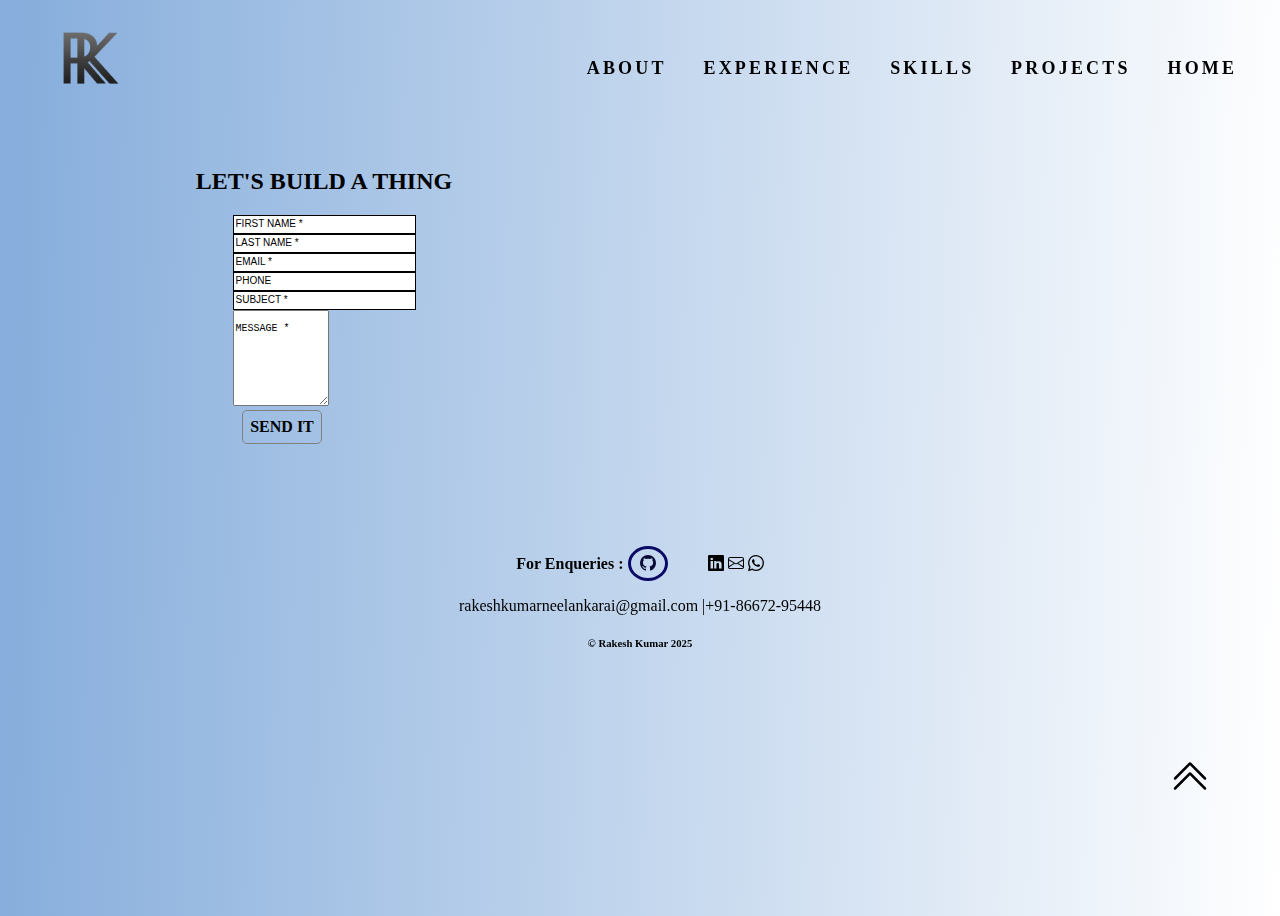
==== commit 1f2e7b54: "final" ====
--- a/contact.html
+++ b/contact.html
@@ -81,9 +81,9 @@
       <div class="footwrap">
           <div class="container"><p><h4 class=" ps-4 pe-3 enqfont ">For Enqueries :<span class="fstick">
                   <a href="https://github.com/rakks1"><i class="bi bi-github ic1 icon-100"></i></a>
-                  <a href="https://www.linkedin.com/in/rakesh-kumar-6b7b6b234"><i class="bi bi-linkedin icon-100"></i></a>
-                  <a href="mailto:rakeshkumarneelankarai@gmail.com"><i class="bi bi-envelope icon-100"></i></a>
-                  <a href="https://api.whatsapp.com/send?phone=918667295448"><i class="bi bi-whatsapp icon-100"></i></a>
+                  <a href="https://www.linkedin.com/in/rakesh-kumar-6b7b6b234"><i class="bi bi-linkedin"></i></a>
+                  <a href="mailto:rakeshkumarneelankarai@gmail.com"><i class="bi bi-envelope "></i></a>
+                  <a href="https://api.whatsapp.com/send?phone=918667295448"><i class="bi bi-whatsapp "></i></a>
               </span>   
           </div>    
           <p class="fmail"><a href="mailto:rakeshkumarneelankarai@gmail.com">rakeshkumarneelankarai@gmail.com </a>|<a href="tel:+918667295448">+91-86672-95448</a></p>
--- a/index.css
+++ b/index.css
@@ -1,49 +1,97 @@
-*{
+html {
   scroll-behavior: smooth;
 }
 
-body{
-    font-family: "Rubik";
-    font-optical-sizing: auto; 
-    width: 2160p;
-    background-image: linear-gradient( 91.3deg,  rgba(135,174,220,1) 1.5%, rgba(255,255,255,1) 100.3% );
-  }
-
-@-webkit-keyframes bg-pan-left{0%{background-position:100% 50%}100%{background-position:0 50%}}@keyframes bg-pan-left{0%{background-position:100% 50%}100%{background-position:0 50%}}
-
+body {
+  font-family: "Rubik";
+  font-optical-sizing: auto;
+  width: 2160p;
+  background-image: linear-gradient(91.3deg, rgba(135, 174, 220, 1) 1.5%, rgba(255, 255, 255, 1) 100.3%);
+}
+
+@-webkit-keyframes bg-pan-left {
+  0% {
+      background-position: 100% 50%;
+  }
+  100% {
+      background-position: 0 50%;
+  }
+}
+
+@keyframes bg-pan-left {
+  0% {
+      background-position: 100% 50%;
+  }
+  100% {
+      background-position: 0 50%;
+  }
+}
 
 .slide-top {
-
-	animation: slide-top 1s cubic-bezier(0.250, 0.460, 0.450, 0.940) both;
-}
-  @keyframes slide-top{
-    0% {
+  animation: slide-top 1s cubic-bezier(0.250, 0.460, 0.450, 0.940) both;
+}
+
+@keyframes slide-top {
+  0% {
       transform: translateY(500px);
-    }
-    100% {
+  }
+  100% {
       transform: translateY(0px);
-    }
-  }
-
-#home{
-    width: 100%;
-    height: 100vh;
-    display: flex;
-    justify-content: center;
-    position: relative;
-}
-#logo{
-    width: 80px;
-    height: 80px;
-    position: relative;
-    left: 40px;
-    display: flex;  
-}
-
-.rotate-scale-down-ver{-webkit-animation:rotate-scale-down-ver 2s linear 2s 2 both; animation:rotate-scale-down-ver 2s linear 2s 2 both}
- @-webkit-keyframes rotate-scale-down-ver{0%{-webkit-transform:scale(1) rotateY(0);transform:scale(1) rotateY(0)}50%{-webkit-transform:scale(.5) rotateY(180deg);transform:scale(.5) rotateY(180deg)}100%{-webkit-transform:scale(1) rotateY(360deg);transform:scale(1) rotateY(360deg)}}@keyframes rotate-scale-down-ver{0%{-webkit-transform:scale(1) rotateY(0);transform:scale(1) rotateY(0)}50%{-webkit-transform:scale(.5) rotateY(180deg);transform:scale(.5) rotateY(180deg)}100%{-webkit-transform:scale(1) rotateY(360deg);transform:scale(1) rotateY(360deg)}}
-
- #sticky {
+  }
+}
+
+#home {
+  width: 100%;
+  height: 100vh;
+  display: flex;
+  justify-content: center;
+  position: relative;
+}
+
+#logo {
+  width: 80px;
+  height: 80px;
+  position: relative;
+  left: 40px;
+  display: flex;
+}
+
+.rotate-scale-down-ver {
+  -webkit-animation: rotate-scale-down-ver 2s linear 2s 2 both;
+  animation: rotate-scale-down-ver 2s linear 2s 2 both;
+}
+
+@-webkit-keyframes rotate-scale-down-ver {
+  0% {
+      -webkit-transform: scale(1) rotateY(0);
+      transform: scale(1) rotateY(0);
+  }
+  50% {
+      -webkit-transform: scale(0.5) rotateY(180deg);
+      transform: scale(0.5) rotateY(180deg);
+  }
+  100% {
+      -webkit-transform: scale(1) rotateY(360deg);
+      transform: scale(1) rotateY(360deg);
+  }
+}
+
+@keyframes rotate-scale-down-ver {
+  0% {
+      -webkit-transform: scale(1) rotateY(0);
+      transform: scale(1) rotateY(0);
+  }
+  50% {
+      -webkit-transform: scale(0.5) rotateY(180deg);
+      transform: scale(0.5) rotateY(180deg);
+  }
+  100% {
+      -webkit-transform: scale(1) rotateY(360deg);
+      transform: scale(1) rotateY(360deg);
+  }
+}
+
+#sticky {
   display: flex;
   justify-content: space-between;
   align-items: center;
@@ -57,118 +105,126 @@
   font-weight: 600;
 }
 
-#menu{
-    display: flex;
-    flex-wrap: wrap;
-    width:80vh;
-    justify-content: space-evenly;
-    font-size: 2vh;
-    letter-spacing: 0.2rem;
- }
- 
- #menu a{
-    color: rgb(0, 0, 0);
-    position: relative;
-    top: 10px;
- }
- 
- a{
-    text-decoration: none !important;
-    transition: ease-in-out 100ms;
- 
- }
- 
- nav{
-    width:auto;
-    z-index: 3;
-   
- }
- 
- .navh{
-      padding: 2px;
- }
- .navh:hover{
-       transform: 100ms;
-       background-color: rgba(112, 149, 188, 0.736) !important;
-       color: rgb(255, 255, 255) !important;
-       border-radius: 3px;
-       transform: scale(1.3);
- }
-
- #intro{
-    display: flex;
-    height: 700px;
-    justify-content: left;
-    position: relative;
-}
-
-#details{
-   display: flex;
-   line-height: 1.9;
-   height: 450px;
-   position: relative;
-   align-items: center;
-}
-
-#myintro{
-    position: relative;
-    
-}
-
-#profileimageintro{
-    display: flex;
-    justify-content: center;
-    align-items: center;
-    position: relative;
-    top: 50px;
-}
-
-.myimg{
-width:250px;
-height: 350px;
-position: relative;
-top: -50;
-border-radius: 10px;
-border: 5px rgba(0, 0, 0, 0.279) solid;
-}
-
-.myimg:hover{
-transform: scale(1.2);
-border-radius: 0%;
-}
-
-.icgrp{
-    display: flex;
-    justify-content: start;
-}
-
-.icon-100 { font-size: 20px; color: black;
-  transition: ease-in 100ms;
-}
-
-.icon-100:hover{
+#menu {
+  display: flex;
+  flex-wrap: wrap;
+  width: 80vh;
+  justify-content: space-evenly;
+  font-size: 2vh;
+  letter-spacing: 0.2rem;
+}
+
+#menu a {
+  color: rgb(0, 0, 0);
+  position: relative;
+  top: 10px;
+}
+
+a {
+  text-decoration: none !important;
+  transition: ease-in-out 100ms;
+}
+
+nav {
+  width: auto;
+  z-index: 3;
+}
+
+.navh {
+  padding: 2px;
+}
+
+.navh:hover {
+  transform: 100ms;
+  background-color: rgba(112, 149, 188, 0.736) !important;
+  color: rgb(255, 255, 255) !important;
+  border-radius: 3px;
+  transform: scale(1.3);
+}
+
+#intro {
+  display: flex;
+  height: 700px;
+  justify-content: left;
+  position: relative;
+}
+
+#details {
+  display: flex;
+  line-height: 1.9;
+  height: 450px;
+  position: relative;
+  align-items: center;
+}
+
+#myintro {
+  position: relative;
+}
+
+#profileimageintro {
+  display: flex;
+  justify-content: center;
+  align-items: center;
+  position: relative;
+  top: 50px;
+}
+
+.myimg {
+  width: 250px;
+  height: 350px;
+  position: relative;
+  top: -50;
+  border-radius: 10px;
+  border: 5px rgba(0, 0, 0, 0.279) solid;
+}
+
+.myimg:hover {
+  transform: scale(1.2);
+  border-radius: 0%;
+}
+
+.icgrp {
+  display: flex;
+  justify-content: start;
+}
+
+.icon-100 {
+  font-size: 1rem;
+  color: rgb(10, 10, 54);
+  margin-right: 10%;
+  padding: 6px 9px 6px 9px;
+  transition: 100ms;
+  border: 3px solid rgb(10, 10, 102);
+  border-radius: 100%;
+}
+
+.icon-100:hover {
   text-shadow: 2px 2px 10px rgba(0, 0, 0, 0.63);
   color: white;
-}
-
-.stick{
-    display: flex;
-    width: 50% !important;
-    justify-content: space-between;
-    position: relative;
-    top: 50px;
-    width: 50px;    
-}
-
-#name1{
+  transition: ease-in-out;
+  transform: scale(3) !important;
+}
+
+.stick {
+  display: flex;
+  width: 70% !important;
+  justify-content: space-between;
+  position: relative;
+  top: 50px;
+}
+
+#name1 {
   font-size: 28px;
 }
-#name2{
+
+#name2 {
   font-size: 50px;
 }
+
 .waviy {
   position: relative;
 }
+
 .waviy span {
   position: relative;
   display: inline-block;
@@ -176,413 +232,474 @@
   color: #090051e8;
   text-transform: uppercase;
   animation: flip 2s infinite;
-  animation-delay: calc(.2s * var(--i))
-}
+  animation-delay: calc(.2s * var(--i));
+}
+
 @keyframes flip {
-  0%,80% {
-    transform: rotateY(360deg) 
-  } }
-
-
-
-
-
-.tracking-in-contract-bck{-webkit-animation:tracking-in-contract-bck 1s cubic-bezier(.215,.61,.355,1.000) both;animation:tracking-in-contract-bck 1s cubic-bezier(.215,.61,.355,1.000) both}
-@-webkit-keyframes tracking-in-contract-bck{0%{letter-spacing:1em;-webkit-transform:translateZ(400px);transform:translateZ(400px);opacity:0}40%{opacity:.6}100%{-webkit-transform:translateZ(0);transform:translateZ(0);opacity:1}}@keyframes tracking-in-contract-bck{0%{letter-spacing:1em;-webkit-transform:translateZ(400px);transform:translateZ(400px);opacity:0}40%{opacity:.6}100%{-webkit-transform:translateZ(0);transform:translateZ(0);opacity:1}}
-.n3{
+  0%, 80% {
+      transform: rotateY(360deg);
+  }
+}
+
+.tracking-in-contract-bck {
+  -webkit-animation: tracking-in-contract-bck 1s cubic-bezier(.215, .61, .355, 1.000) both;
+  animation: tracking-in-contract-bck 1s cubic-bezier(.215, .61, .355, 1.000) both;
+}
+
+@-webkit-keyframes tracking-in-contract-bck {
+  0% {
+      letter-spacing: 1em;
+      -webkit-transform: translateZ(400px);
+      transform: translateZ(400px);
+      opacity: 0;
+  }
+  40% {
+      opacity: .6;
+  }
+  100% {
+      -webkit-transform: translateZ(0);
+      transform: translateZ(0);
+      opacity: 1;
+  }
+}
+
+@keyframes tracking-in-contract-bck {
+  0% {
+      letter-spacing: 1em;
+      -webkit-transform: translateZ(400px);
+      transform: translateZ(400px);
+      opacity: 0;
+  }
+  40% {
+      opacity: .6;
+  }
+  100% {
+      -webkit-transform: translateZ(0);
+      transform: translateZ(0);
+      opacity: 1;
+  }
+}
+
+.n3 {
   position: relative;
   top: 15px;
 }
 
-.iam{
+.iam {
   color: rgb(0, 0, 0);
-    font-size: 25px;
-    font-family: sans-serif;
-}
-.text{
+  font-size: 25px;
+  font-family: sans-serif;
+}
+
+.text {
   color: white;
-    font-size: 25px;
-    font-family: sans-serif;
-    color: rgb(255, 30, 0);
-}
-
-
-.dtbuttongrp ul , li {
+  font-size: 25px;
+  font-family: sans-serif;
+  color: rgb(255, 30, 0);
+}
+
+.dtbuttongrp ul, li {
   list-style: none !important;
   display: inline;
   letter-spacing: 0.1rem;
-  
-}
-.dtbutton{
+}
+
+.dtbutton {
   display: inline-flex;
   border: solid 2px rgb(0, 0, 0);
   padding: 7px;
   color: black;
   transition: ease-in-out 100ms;
-  list-style: none ;
+  list-style: none;
   border-radius: 5px;
-}
-
-.downimg{
+  font-weight: 600;
+}
+
+.downimg {
   width: 25px;
   height: 25px;
 }
 
-#btngrp{
+#btngrp {
   position: absolute;
   bottom: -100px;
   left: 20px;
 }
-#git{
+
+#git {
   margin-right: 20px;
   position: relative;
   right: 32px;
 }
 
-.dtbutton:hover{
-    transform: 100ms;
-    transform: scale(1.1);
-    border-radius: 2px;
-    color: #000;
-    box-shadow: 1px 1px 10px rgba(0, 0, 0, 0.567);
-    background-color: rgba(226, 231, 246, 0.72);   
-  }
-
-#homebutpc{
-     display: flex;
-     position: fixed;
-     bottom: 100px;
-     right: 70px;
-     z-index: 6; 
-     color: black !important;
-}
-#homebutpc .icon-100{ 
+.dtbutton:hover {
+  transform: 100ms;
+  transform: scale(1.1);
+  border-radius: 2px;
+  color: #000;
+  box-shadow: 1px 1px 10px rgba(0, 0, 0, 0.567);
+  background-color: rgba(226, 231, 246, 0.72);
+}
+
+#homebutpc {
+  display: flex;
+  position: fixed;
+  bottom: 100px;
+  right: 70px;
+  z-index: 6;
+  color: black !important;
+}
+
+#homebutpc .icon-100 {
   color: black;
 }
 
-#homebutmobile{
+#homebutmobile {
   display: none;
 }
 
-#aboutanc{
-    width: 100%;
-    height: 100px;
-    backdrop-filter: blur(2px);
-    position: relative;
-    z-index: 1;
-}
-
-   
-   #about{
-    height: 100vh;
-    width: 100%;
-    display: flex;
-    z-index: 2;
-    backdrop-filter: blur(2px);
-    transition: top 0.5s;
-    position: relative;
-    animation-name: slide-top;
-}
-
-#abt{
-    font-size: 40px;
-    position: relative;
-}
-
-#abtp{
-    position: relative;
-    top: 60px;
-    font-size: 15px;
-    word-spacing: 1px;
-    letter-spacing: 1px;
-    line-height: 3;
-    background-color: #0000001e;
-    padding: 20px;
-    border: 5px solid black;
-}
-
-
-#expanc{
-    width: 100%;
-    height: 100px;
-    background-color: rgba(11, 11, 11, 0);
-    backdrop-filter: blur(2px);
-    position: relative;
-    z-index: 1;
-}
-#experience{
-    height: 100vh;
-    width: 100%;
-    display: flex;
-    background-color: rgba(11, 11, 11, 0);
-    justify-content: center;
-    color: rgb(0, 0, 0);
-    backdrop-filter: blur(2px);
-    z-index: 2;
-}
-#exp{
-    font-size: 40px;
-    position: relative;
-    top: 10px;
-}
-.ewrap{
-    width:85% ;
-}
-
-#expcontent{
-    position: relative;
-    top:60px;
-    line-height: 2;  
-    border-left: 2px solid black;
-    height: 500px;
-    padding-left: 20px;
-    background-color: #00000032;
-
-}
-#exptitle{
-    border-bottom: 2px solid black;
-}
-#exptime{
-    position: relative;
-    top:10px; 
-}
-#exphead{
-    position: relative;
-    top:20px; 
-}
-#expskill{
-    position: relative;
-    top:40px; 
-    text-align: left;
-}
-.sktitle{
-    font-weight: 700;
-}
-#expertise{
-    position: relative;
-    top: 40px;
-}
-
-
-
-#skillanc{
-    width: 100%;
-    height: 120px;
-    background-color: rgba(11, 11, 11, 0);
-    backdrop-filter: blur(2px);
-    position: relative;
-    z-index: 1;
-}
-
-#skills{
-    height: 140vh;
-    width: 100%;
-    display: flex;
-    background-color: rgba(11, 11, 11, 0);
-    color: rgb(0, 0, 0);
-    backdrop-filter: blur(2px);
-    justify-content: center;
-    z-index: 3;
-}
-.swrap{
-    width:85% ;
-}
-#skill{
-    font-size: 40px;
-    position: relative;
-    top: 10px;
-}
-.grid{
-    display: grid;
-    grid-template-columns: repeat(14,200px);
-    grid-template-rows: 200px;
-    grid-template-areas: "plang plang wd wd wd wd wd wd ui ui test vc vc vc"
-                          "javas java html5 css3 boots nodejs reactjs wp figm pshop seli git github jira" ;
-    animation: marquee 10s ease-in-out infinite;  
-}
-.plang{
-    grid-area: plang;
-    text-align: center;
-    align-items: center;
-}
-.wd{
-    grid-area: wd;
-    text-align: center;
-    align-items: center;
-
-}
-.ui{
-    grid-area: ui;
-    text-align: center;
-    align-items: center;
-
-}
-.test{
-    grid-area: test;
-    text-align: center;
-    align-items: center;
-
-
-}
-.vc{
-    grid-area: vc;
-    text-align: center;
-    align-items: center;
-}
-.marquee{
-    height: 240px;
-    width: 100%;
-    overflow: hidden;
-    position: relative;
-    top: 100px;
-}
-
-@keyframes marquee { 10% { transform: translateX(0); } 100% { transform: translateX(-110%); } }
-
-.skimg{
-    width: 100px;
-    height: 100px;
-}
-
-.skillcont li{
-    display: block !important;
-}
-
-.skillcont{
-    position: relative;
-    top: 60px;
-    font-size: 20px;
-}
-#conform{
-    width:50% ;
-    position: relative;
-    align-content: center;
- 
-}
-
-#txta{
-    width: 90px;
-}
-input{
-    border: black solid 1px !important;
-    border-radius: 0% !important;
-}
-input::placeholder{
-    color: black !important;
-    font-size: 10px;
-    position: relative;
-    bottom: 2px;
-}
-
-textarea::placeholder{
-    color: black !important;
-    font-size: 10px;
-    position: relative;
-    top: 10px;
-}
-
-.three{
-    position: relative;
-    border: 1px solid gray;
-}
-
-
-#projectanc{
-    width: 100%;
-    height: 120px;
-    background-color: rgba(11, 11, 11, 0);
-    backdrop-filter: blur(2px);
-    position: relative;
-    z-index: 1;
-}
-
-
-#projects{
-    height: 1030px;
-}
-#projectinfo{
+#aboutanc {
+  width: 100%;
+  height: 100px;
+  backdrop-filter: blur(2px);
+  position: relative;
+  z-index: 1;
+}
+
+#about {
+  height: 100vh;
+  width: 100%;
+  display: flex;
+  z-index: 2;
+  backdrop-filter: blur(2px);
+  transition: top 0.5s;
+  position: relative;
+  animation-name: slide-top;
+  scroll-behavior: smooth;
+}
+
+#abt {
+  font-size: 40px;
+  position: relative;
+}
+
+#abtp {
+  position: relative;
+  top: 60px;
+  font-size: 15px;
+  word-spacing: 1px;
+  letter-spacing: 1px;
+  line-height: 3;
+  background-color: #0000001e;
+  padding: 20px;
+}
+
+#expanc {
+  width: 100%;
+  height: 100px;
+  background-color: rgba(11, 11, 11, 0);
+  backdrop-filter: blur(2px);
+  position: relative;
+  z-index: 1;
+}
+
+#experience {
+  height: 100vh;
+  width: 100%;
+  display: flex;
+  background-color: rgba(11, 11, 11, 0);
+  justify-content: center;
+  color: rgb(0, 0, 0);
+  backdrop-filter: blur(2px);
+  z-index: 2;
+  scroll-behavior: smooth;
+}
+
+#exp {
+  font-size: 40px;
+  position: relative;
+  top: 10px;
+}
+
+.ewrap {
+  width: 85%;
+}
+
+#expcontent {
+  position: relative;
+  top: 60px;
+  line-height: 2;
+  border-left: 2px solid black;
+  height: 500px;
+  padding-left: 20px;
+  background-color: #0000001e;
+  scroll-behavior: smooth;
+}
+
+#exptitle {
+  border-bottom: 2px solid black;
+}
+
+#exptime {
+  position: relative;
+  top: 10px;
+}
+
+#exphead {
+  position: relative;
+  top: 20px;
+}
+
+#expskill {
+  position: relative;
+  top: 40px;
+  text-align: left;
+}
+
+.sktitle {
+  font-weight: 700;
+}
+
+#expertise {
+  position: relative;
+  top: 40px;
+}
+
+#skillanc {
+  width: 100%;
+  height: 120px;
+  background-color: rgba(11, 11, 11, 0);
+  backdrop-filter: blur(2px);
+  position: relative;
+  z-index: 1;
+}
+
+#skills {
+  height: 140vh;
+  width: 100%;
+  display: flex;
+  background-color: rgba(11, 11, 11, 0);
+  color: rgb(0, 0, 0);
+  backdrop-filter: blur(2px);
+  justify-content: center;
+  z-index: 3;
+  scroll-behavior: smooth;
+}
+
+.swrap {
+  width: 85%;
+}
+
+#skill {
+  font-size: 40px;
+  position: relative;
+  top: 10px;
+}
+
+.grid {
+  display: grid;
+  grid-template-columns: repeat(14, 200px);
+  grid-template-rows: 200px;
+  grid-template-areas: "plang plang wd wd wd wd wd wd ui ui test vc vc vc"
+                       "javas java html5 css3 boots nodejs reactjs wp figm pshop seli git github jira";
+  animation: marquee 10s ease-in-out infinite;
+}
+
+.plang {
+  grid-area: plang;
+  text-align: center;
+  align-items: center;
+}
+
+.wd {
+  grid-area: wd;
+  text-align: center;
+  align-items: center;
+}
+
+.ui {
+  grid-area: ui;
+  text-align: center;
+  align-items: center;
+}
+
+.test {
+  grid-area: test;
+  text-align: center;
+  align-items: center;
+}
+
+.vc {
+  grid-area: vc;
+  text-align: center;
+  align-items: center;
+}
+
+.marquee {
+  height: 240px;
+  width: 100%;
+  overflow: hidden;
+  position: relative;
+  top: 100px;
+}
+
+@keyframes marquee {
+  10% {
+      transform: translateX(0);
+  }
+  100% {
+      transform: translateX(-110%);
+  }
+}
+
+.skimg {
+  width: 100px;
+  height: 100px;
+}
+
+.skillcont li {
+  display: block !important;
+}
+
+.skillcont {
+  position: relative;
+  top: 60px;
+  font-size: 20px;
+}
+
+#conform {
+  width: 50%;
+  position: relative;
+  align-content: center;
+}
+
+#txta {
+  width: 90px;
+}
+
+input {
+  border: black solid 1px !important;
+  border-radius: 0% !important;
+}
+
+input::placeholder {
+  color: black !important;
+  font-size: 10px;
+  position: relative;
+  bottom: 2px;
+}
+
+textarea::placeholder {
+  color: black !important;
+  font-size: 10px;
+  position: relative;
+  top: 10px;
+}
+
+.three {
+  position: relative;
+  border: 1px solid gray;
+}
+
+#projectanc {
+  width: 100%;
+  height: 120px;
+  background-color: rgba(11, 11, 11, 0);
+  backdrop-filter: blur(2px);
+  position: relative;
+  z-index: 1;
+}
+
+#projects {
+  height: 1030px;
+}
+
+#projectinfo {
   text-align: center;
   position: relative;
   top: 220px;
 }
 
-.gridp{
-    display: grid;
-    grid-template-columns:  repeat(auto-fit, minmax(100px, 1fr));
-    grid-template-rows: repeat(auto-fill, minmax(100px, 1fr));
-    grid-column-gap: 100px;
-    grid-template-areas: "tone ttwo tthree" "one two three";
-    position: relative;
-    top: 100px;
-    overflow: hidden; 
-    text-align: center;
-}
-.gricent{
-   display: flex;
-   justify-content: center;
-   flex-direction: column;
-   align-items: center;
-    padding: 0;
-    margin: 0 !important;
-}
-
-#containerBlock{
+.gridp {
+  display: grid;
+  grid-template-columns: repeat(auto-fit, minmax(100px, 1fr));
+  grid-template-rows: repeat(auto-fill, minmax(100px, 1fr));
+  grid-column-gap: 100px;
+  grid-template-areas: "tone ttwo tthree" "one two three";
+  position: relative;
+  top: 100px;
+  text-align: center;
+}
+
+.gricent {
+  display: flex;
+  justify-content: center;
+  flex-direction: column;
+  align-items: center;
+  padding: 0;
+  margin: 0 !important;
+}
+
+#containerBlock {
   padding: 2px;
   width: 100%;
   height: 350px;
   display: flex;
-  background-color: rgba(0, 0, 0, 0.571);
+  background-image: linear-gradient(1801.3deg, rgba(135, 174, 220, 1) 1.5%, rgba(255, 255, 255, 1) 100.3%);
   border-radius: 20px;
-  box-shadow: 1px 1px 10px black;
-  background-color: rgba(0, 0, 0, 0.694);
+  box-shadow: 1px 1px 5px black;
+  overflow: visible;
   justify-content: center;
-  z-index: 10;
-}
-
-.container_block1{
-    grid-area: one; 
-    position: relative;
-    left: 3px;
-}
-.container_block2{
+}
+
+.container_block1 {
+  grid-area: one;
+  position: relative;
+  left: 3px;
+}
+
+.container_block2 {
   grid-area: two;
 }
-.container_block3{
+
+.container_block3 {
   grid-area: three;
 }
 
-#containerName{
-  color: rgb(255, 255, 255);
+#containerName {
+  color: rgb(21, 34, 63);
   text-wrap: wrap;
   font-size: 1.3vw;
   position: absolute;
   bottom: -10px;
   width: 250px !important;
   height: 60px;
-  z-index: 8;
-  text-align: center;
-}
-#containerImg{
+  text-align: center;
+}
+
+#containerImg {
+  min-width: 100px;
   width: 100% !important;
   height: 55%;
   border-radius: 10px;
   box-shadow: 1px 1px 10px black;
 }
 
-.fmBtn{
+.fmBtn {
   text-align: center;
   width: 15vw;
   height: 4vh;
   color: #000;
   border-radius: 5px;
-  background-color: #ffffff;
+  background-color: #ffffff5c;
   position: absolute;
   bottom: 80px;
   font-size: 1.2vw;
-}
-
-
-#conform{
+  font-weight: 500;
+  box-shadow: 1px 1px 10px rgba(0, 0, 0, 0.5);
+}
+
+#conform {
   display: flex;
   flex-direction: column;
   justify-content: center;
@@ -591,36 +708,803 @@
   top: 40px;
 }
 
-.fstick{
-    display: inline;
-}
-
-footer{
-    width: 100%;
-    height: 100px;
-    display: flex;
-    justify-content: center;
-    align-items: center;
-    position: relative;
-    bottom: -300px;
-    background-color: transparent;
-    z-index: 10;
-}
-
-#foot{
+.fstick {
+  display: inline;
+}
+
+footer {
+  width: 100%;
+  height: 100px;
+  display: flex;
+  justify-content: center;
+  align-items: center;
+  position: relative;
+  bottom: -300px;
   background-color: transparent;
-}
-.footwrap{
-    text-align: center;
-    position: relative;
-}
-.fmail{
-    position: relative;
-    top: 3px;
-}
-.footwrap a{
-      color: black;
-}
+  z-index: 10;
+}
+
+#foot {
+  background-color: transparent;
+}
+
+.footwrap {
+  text-align: center;
+  position: relative;
+}
+
+.fmail {
+  position: relative;
+  top: 3px;
+}
+
+.footwrap a {
+  color: black;
+}
+
+@media screen and (min-width: 990px) and (max-width: 1199px) {
+  #containerBlock {
+      width: 100%;
+      height: 300px;
+  }
+  #containerName {
+      width: 200px !important;
+      height: 50px;
+  }
+  #containerImg {
+      width: 100% !important;
+      height: 50%;
+  }
+  .fmBtn {
+      padding-top: 5px;
+  }
+}
+
+@media screen and (min-width: 1000px) and (max-width: 2160px) {
+ html {
+  scroll-behavior: smooth;
+}
+
+body {
+  font-family: "Rubik";
+  font-optical-sizing: auto;
+  width: 2160p;
+  background-image: linear-gradient(91.3deg, rgba(135, 174, 220, 1) 1.5%, rgba(255, 255, 255, 1) 100.3%);
+}
+
+@-webkit-keyframes bg-pan-left {
+  0% {
+      background-position: 100% 50%;
+  }
+  100% {
+      background-position: 0 50%;
+  }
+}
+
+@keyframes bg-pan-left {
+  0% {
+      background-position: 100% 50%;
+  }
+  100% {
+      background-position: 0 50%;
+  }
+}
+
+.slide-top {
+  animation: slide-top 1s cubic-bezier(0.250, 0.460, 0.450, 0.940) both;
+}
+
+@keyframes slide-top {
+  0% {
+      transform: translateY(500px);
+  }
+  100% {
+      transform: translateY(0px);
+  }
+}
+
+#home {
+  width: 100%;
+  height: 100vh;
+  display: flex;
+  justify-content: center;
+  position: relative;
+}
+
+#logo {
+  width: 80px;
+  height: 80px;
+  position: relative;
+  left: 40px;
+  display: flex;
+}
+
+.rotate-scale-down-ver {
+  -webkit-animation: rotate-scale-down-ver 2s linear 2s 2 both;
+  animation: rotate-scale-down-ver 2s linear 2s 2 both;
+}
+
+@-webkit-keyframes rotate-scale-down-ver {
+  0% {
+      -webkit-transform: scale(1) rotateY(0);
+      transform: scale(1) rotateY(0);
+  }
+  50% {
+      -webkit-transform: scale(0.5) rotateY(180deg);
+      transform: scale(0.5) rotateY(180deg);
+  }
+  100% {
+      -webkit-transform: scale(1) rotateY(360deg);
+      transform: scale(1) rotateY(360deg);
+  }
+}
+
+@keyframes rotate-scale-down-ver {
+  0% {
+      -webkit-transform: scale(1) rotateY(0);
+      transform: scale(1) rotateY(0);
+  }
+  50% {
+      -webkit-transform: scale(0.5) rotateY(180deg);
+      transform: scale(0.5) rotateY(180deg);
+  }
+  100% {
+      -webkit-transform: scale(1) rotateY(360deg);
+      transform: scale(1) rotateY(360deg);
+  }
+}
+
+#sticky {
+  display: flex;
+  justify-content: space-between;
+  align-items: center;
+  width: 100%;
+  height: 100px;
+  position: sticky;
+  top: 0px;
+  color: rgb(0, 0, 0);
+  background: transparent !important;
+  z-index: 5;
+  font-weight: 600;
+}
+
+#menu {
+  display: flex;
+  flex-wrap: wrap;
+  width: 80vh;
+  justify-content: space-evenly;
+  font-size: 2vh;
+  letter-spacing: 0.2rem;
+}
+
+#menu a {
+  color: rgb(0, 0, 0);
+  position: relative;
+  top: 10px;
+}
+
+a {
+  text-decoration: none !important;
+  transition: ease-in-out 100ms;
+}
+
+nav {
+  width: auto;
+  z-index: 3;
+}
+
+.navh {
+  padding: 2px;
+}
+
+.navh:hover {
+  transform: 100ms;
+  background-color: rgba(112, 149, 188, 0.736) !important;
+  color: rgb(255, 255, 255) !important;
+  border-radius: 3px;
+  transform: scale(1.3);
+}
+
+#intro {
+  display: flex;
+  height: 700px;
+  justify-content: left;
+  position: relative;
+}
+
+#details {
+  display: flex;
+  line-height: 1.9;
+  height: 450px;
+  position: relative;
+  align-items: center;
+}
+
+#myintro {
+  position: relative;
+}
+
+#profileimageintro {
+  display: flex;
+  justify-content: center;
+  align-items: center;
+  position: relative;
+  top: 50px;
+}
+
+.myimg {
+  width: 250px;
+  height: 350px;
+  position: relative;
+  top: -50;
+  border-radius: 10px;
+  border: 5px rgba(0, 0, 0, 0.279) solid;
+}
+
+.myimg:hover {
+  transform: scale(1.2);
+  border-radius: 0%;
+}
+
+.icgrp {
+  display: flex;
+  justify-content: start;
+}
+
+.icon-100 {
+  font-size: 1rem;
+  color: rgb(10, 10, 54);
+  margin-right: 10%;
+  padding: 6px 9px 6px 9px;
+  transition: 100ms;
+  border: 3px solid rgb(10, 10, 102);
+  border-radius: 100%;
+}
+
+.icon-100:hover {
+  text-shadow: 2px 2px 10px rgba(0, 0, 0, 0.63);
+  color: white;
+  transition: ease-in-out;
+  transform: scale(3) !important;
+}
+
+.stick {
+  display: flex;
+  width: 70% !important;
+  justify-content: space-between;
+  position: relative;
+  top: 50px;
+}
+
+#name1 {
+  font-size: 28px;
+}
+
+#name2 {
+  font-size: 50px;
+}
+
+.waviy {
+  position: relative;
+}
+
+.waviy span {
+  position: relative;
+  display: inline-block;
+  font-size: 40px;
+  color: #090051e8;
+  text-transform: uppercase;
+  animation: flip 2s infinite;
+  animation-delay: calc(.2s * var(--i));
+}
+
+@keyframes flip {
+  0%, 80% {
+      transform: rotateY(360deg);
+  }
+}
+
+.tracking-in-contract-bck {
+  -webkit-animation: tracking-in-contract-bck 1s cubic-bezier(.215, .61, .355, 1.000) both;
+  animation: tracking-in-contract-bck 1s cubic-bezier(.215, .61, .355, 1.000) both;
+}
+
+@-webkit-keyframes tracking-in-contract-bck {
+  0% {
+      letter-spacing: 1em;
+      -webkit-transform: translateZ(400px);
+      transform: translateZ(400px);
+      opacity: 0;
+  }
+  40% {
+      opacity: .6;
+  }
+  100% {
+      -webkit-transform: translateZ(0);
+      transform: translateZ(0);
+      opacity: 1;
+  }
+}
+
+@keyframes tracking-in-contract-bck {
+  0% {
+      letter-spacing: 1em;
+      -webkit-transform: translateZ(400px);
+      transform: translateZ(400px);
+      opacity: 0;
+  }
+  40% {
+      opacity: .6;
+  }
+  100% {
+      -webkit-transform: translateZ(0);
+      transform: translateZ(0);
+      opacity: 1;
+  }
+}
+
+.n3 {
+  position: relative;
+  top: 15px;
+}
+
+.iam {
+  color: rgb(0, 0, 0);
+  font-size: 25px;
+  font-family: sans-serif;
+}
+
+.text {
+  color: white;
+  font-size: 25px;
+  font-family: sans-serif;
+  color: rgb(255, 30, 0);
+}
+
+.dtbuttongrp ul, li {
+  list-style: none !important;
+  display: inline;
+  letter-spacing: 0.1rem;
+}
+
+.dtbutton {
+  display: inline-flex;
+  border: solid 2px rgb(0, 0, 0);
+  padding: 7px;
+  color: black;
+  transition: ease-in-out 100ms;
+  list-style: none;
+  border-radius: 5px;
+  font-weight: 600;
+}
+
+.downimg {
+  width: 25px;
+  height: 25px;
+}
+
+#btngrp {
+  position: absolute;
+  bottom: -100px;
+  left: 20px;
+}
+
+#git {
+  margin-right: 20px;
+  position: relative;
+  right: 32px;
+}
+
+.dtbutton:hover {
+  transform: 100ms;
+  transform: scale(1.1);
+  border-radius: 2px;
+  color: #000;
+  box-shadow: 1px 1px 10px rgba(0, 0, 0, 0.567);
+  background-color: rgba(226, 231, 246, 0.72);
+}
+
+#homebutpc {
+  display: flex;
+  position: fixed;
+  bottom: 100px;
+  right: 70px;
+  z-index: 6;
+  color: black !important;
+}
+
+#homebutpc .icon-100 {
+  color: black;
+}
+
+#homebutmobile {
+  display: none;
+}
+
+#aboutanc {
+  width: 100%;
+  height: 100px;
+  backdrop-filter: blur(2px);
+  position: relative;
+  z-index: 1;
+}
+
+#about {
+  height: 100vh;
+  width: 100%;
+  display: flex;
+  z-index: 2;
+  backdrop-filter: blur(2px);
+  transition: top 0.5s;
+  position: relative;
+  animation-name: slide-top;
+  scroll-behavior: smooth;
+}
+
+#abt {
+  font-size: 40px;
+  position: relative;
+}
+
+#abtp {
+  position: relative;
+  top: 60px;
+  font-size: 15px;
+  word-spacing: 1px;
+  letter-spacing: 1px;
+  line-height: 3;
+  background-color: #0000001e;
+  padding: 20px;
+}
+
+#expanc {
+  width: 100%;
+  height: 100px;
+  background-color: rgba(11, 11, 11, 0);
+  backdrop-filter: blur(2px);
+  position: relative;
+  z-index: 1;
+}
+
+#experience {
+  height: 100vh;
+  width: 100%;
+  display: flex;
+  background-color: rgba(11, 11, 11, 0);
+  justify-content: center;
+  color: rgb(0, 0, 0);
+  backdrop-filter: blur(2px);
+  z-index: 2;
+  scroll-behavior: smooth;
+}
+
+#exp {
+  font-size: 40px;
+  position: relative;
+  top: 10px;
+}
+
+.ewrap {
+  width: 85%;
+}
+
+#expcontent {
+  position: relative;
+  top: 60px;
+  line-height: 2;
+  border-left: 2px solid black;
+  height: 500px;
+  padding-left: 20px;
+  background-color: #0000001e;
+  scroll-behavior: smooth;
+}
+
+#exptitle {
+  border-bottom: 2px solid black;
+}
+
+#exptime {
+  position: relative;
+  top: 10px;
+}
+
+#exphead {
+  position: relative;
+  top: 20px;
+}
+
+#expskill {
+  position: relative;
+  top: 40px;
+  text-align: left;
+}
+
+.sktitle {
+  font-weight: 700;
+}
+
+#expertise {
+  position: relative;
+  top: 40px;
+}
+
+#skillanc {
+  width: 100%;
+  height: 120px;
+  background-color: rgba(11, 11, 11, 0);
+  backdrop-filter: blur(2px);
+  position: relative;
+  z-index: 1;
+}
+
+#skills {
+  height: 140vh;
+  width: 100%;
+  display: flex;
+  background-color: rgba(11, 11, 11, 0);
+  color: rgb(0, 0, 0);
+  backdrop-filter: blur(2px);
+  justify-content: center;
+  z-index: 3;
+  scroll-behavior: smooth;
+}
+
+.swrap {
+  width: 85%;
+}
+
+#skill {
+  font-size: 40px;
+  position: relative;
+  top: 10px;
+}
+
+.grid {
+  display: grid;
+  grid-template-columns: repeat(14, 200px);
+  grid-template-rows: 200px;
+  grid-template-areas: "plang plang wd wd wd wd wd wd ui ui test vc vc vc"
+                       "javas java html5 css3 boots nodejs reactjs wp figm pshop seli git github jira";
+  animation: marquee 10s ease-in-out infinite;
+}
+
+.plang {
+  grid-area: plang;
+  text-align: center;
+  align-items: center;
+}
+
+.wd {
+  grid-area: wd;
+  text-align: center;
+  align-items: center;
+}
+
+.ui {
+  grid-area: ui;
+  text-align: center;
+  align-items: center;
+}
+
+.test {
+  grid-area: test;
+  text-align: center;
+  align-items: center;
+}
+
+.vc {
+  grid-area: vc;
+  text-align: center;
+  align-items: center;
+}
+
+.marquee {
+  height: 240px;
+  width: 100%;
+  overflow: hidden;
+  position: relative;
+  top: 100px;
+}
+
+@keyframes marquee {
+  10% {
+      transform: translateX(0);
+  }
+  100% {
+      transform: translateX(-110%);
+  }
+}
+
+.skimg {
+  width: 100px;
+  height: 100px;
+}
+
+.skillcont li {
+  display: block !important;
+}
+
+.skillcont {
+  position: relative;
+  top: 60px;
+  font-size: 20px;
+}
+
+#conform {
+  width: 50%;
+  position: relative;
+  align-content: center;
+}
+
+#txta {
+  width: 90px;
+}
+
+input {
+  border: black solid 1px !important;
+  border-radius: 0% !important;
+}
+
+input::placeholder {
+  color: black !important;
+  font-size: 10px;
+  position: relative;
+  bottom: 2px;
+}
+
+textarea::placeholder {
+  color: black !important;
+  font-size: 10px;
+  position: relative;
+  top: 10px;
+}
+
+.three {
+  position: relative;
+  border: 1px solid gray;
+}
+
+#projectanc {
+  width: 100%;
+  height: 120px;
+  background-color: rgba(11, 11, 11, 0);
+  backdrop-filter: blur(2px);
+  position: relative;
+  z-index: 1;
+}
+
+#projects {
+  height: 1030px;
+}
+
+#projectinfo {
+  text-align: center;
+  position: relative;
+  top: 220px;
+}
+
+.gridp {
+  display: grid;
+  grid-template-columns: repeat(auto-fit, minmax(100px, 1fr));
+  grid-template-rows: repeat(auto-fill, minmax(100px, 1fr));
+  grid-column-gap: 100px;
+  grid-template-areas: "tone ttwo tthree" "one two three";
+  position: relative;
+  top: 100px;
+  text-align: center;
+}
+
+.gricent {
+  display: flex;
+  justify-content: center;
+  flex-direction: column;
+  align-items: center;
+  padding: 0;
+  margin: 0 !important;
+}
+
+#containerBlock {
+  padding: 2px;
+  width: 100%;
+  height: 350px;
+  display: flex;
+  background-image: linear-gradient(1801.3deg, rgba(135, 174, 220, 1) 1.5%, rgba(255, 255, 255, 1) 100.3%);
+  border-radius: 20px;
+  box-shadow: 1px 1px 5px black;
+  overflow: visible;
+  justify-content: center;
+}
+
+.container_block1 {
+  grid-area: one;
+  position: relative;
+  left: 3px;
+}
+
+.container_block2 {
+  grid-area: two;
+}
+
+.container_block3 {
+  grid-area: three;
+}
+
+#containerName {
+  color: rgb(21, 34, 63);
+  text-wrap: wrap;
+  font-size: 1.3vw;
+  position: absolute;
+  bottom: -10px;
+  width: 250px !important;
+  height: 60px;
+  text-align: center;
+}
+
+#containerImg {
+  min-width: 100px;
+  width: 100% !important;
+  height: 55%;
+  border-radius: 10px;
+  box-shadow: 1px 1px 10px black;
+}
+
+.fmBtn {
+  text-align: center;
+  width: 15vw;
+  height: 4vh;
+  color: #000;
+  border-radius: 5px;
+  background-color: #ffffff5c;
+  position: absolute;
+  bottom: 80px;
+  font-size: 1.2vw;
+  font-weight: 500;
+  box-shadow: 1px 1px 10px rgba(0, 0, 0, 0.5);
+}
+
+#conform {
+  display: flex;
+  flex-direction: column;
+  justify-content: center;
+  align-items: center;
+  position: relative;
+  top: 40px;
+}
+
+.fstick {
+  display: inline;
+}
+
+footer {
+  width: 100%;
+  height: 100px;
+  display: flex;
+  justify-content: center;
+  align-items: center;
+  position: relative;
+  bottom: -300px;
+  background-color: transparent;
+  z-index: 10;
+}
+
+#foot {
+  background-color: transparent;
+}
+
+.footwrap {
+  text-align: center;
+  position: relative;
+}
+
+.fmail {
+  position: relative;
+  top: 3px;
+}
+
+.footwrap a {
+  color: black;
+}
+
 @media screen and (min-width: 990px) and (max-width: 1199px){
  
   #containerBlock{
@@ -684,7 +1568,7 @@
 
 }
 
-@media screen and (min-width: 700px) and (max-width: 1000px) {
+@media screen and (min-width: 769px) and (max-width: 1000px) {
 
   body{
     height: 4800px;
@@ -831,36 +1715,12 @@
 
 }
 
-@media screen and (min-width: 700px) and (max-width: 767px) {
- 
-  .mobilemenu{
-    display: none;
-   } 
-
-    .container_name1,.container_name2,.container_name3{
-       position: absolute;
-       bottom: -50px;
-    }
-
-    #profileimageabout{
-        display: none;
-    }
-    #containerBlock{
-      width: 100%;
-      height: 250px;
-    }
-    #containerImg{
-      height: 40%;
-    }
-    #containerName{
-      width: 100px !important;
-    }
-}
-
-@media screen and (min-width: 300px) and (max-width: 700px) {
+
+
+@media screen and (min-width: 300px) and (max-width: 768px) {
 
   body{
-    height: 6700px;
+    height: 6800px;
   }
 
    .mobilemenu{
@@ -870,12 +1730,12 @@
     font-size: 5px;
     position: fixed;
     bottom: 0px;
-    background-color: #ffffff;
+    background-color: #b8e4ff;
     color: #000;
     z-index: 11;
     align-items: center;
     box-shadow: 0px 0px 10px rgba(0,0,0,0.5);
-    background-image: radial-gradient( circle farthest-corner at 3.7% 49.8%,  rgba(45, 129, 194, 0.438) 21.9%, rgba(143, 119, 253, 0.189) 52.9% );
+    background-image: radial-gradient( circle farthest-corner at 3.7% 49.8%,  rgba(171, 218, 255, 0.97) 21.9%, rgba(113, 153, 255, 0.499) 52.9% );
 
    }
 
@@ -1108,7 +1968,7 @@
     }
 
      .gridp{
-      text-align: center;
+        text-align: center;
         display: grid;
         grid-template-columns: 320px;
         grid-template-rows: repeat(350px, 1fr);
@@ -1118,10 +1978,22 @@
         text-align: center;
         top: 100px;
         left: 5px;
-        overflow: hidden; 
-        grid-row-gap: 20px;
+        overflow: visible; 
+        grid-row-gap: 50px;
         
     }
+
+    #containerBlock{
+     overflow: visible;
+    }
+
+    .gridp h4{
+          display: flex;
+          justify-content: center;
+          position: relative;
+          left: 15px;
+    } 
+
     .container_block1 , .container_block2 , .container_block3{
         position: relative;
               width: 300px;
@@ -1134,6 +2006,7 @@
         justify-items: center;
         position: relative;
         top: -100px;
+        overflow: visible;
     }
 
     .tone,.ttwo,.tthree{
@@ -1155,8 +2028,7 @@
 
     footer{
         position: relative;
-        top: 1000px;
-        
+        top: 1000px;  
     }
 
     .tone{
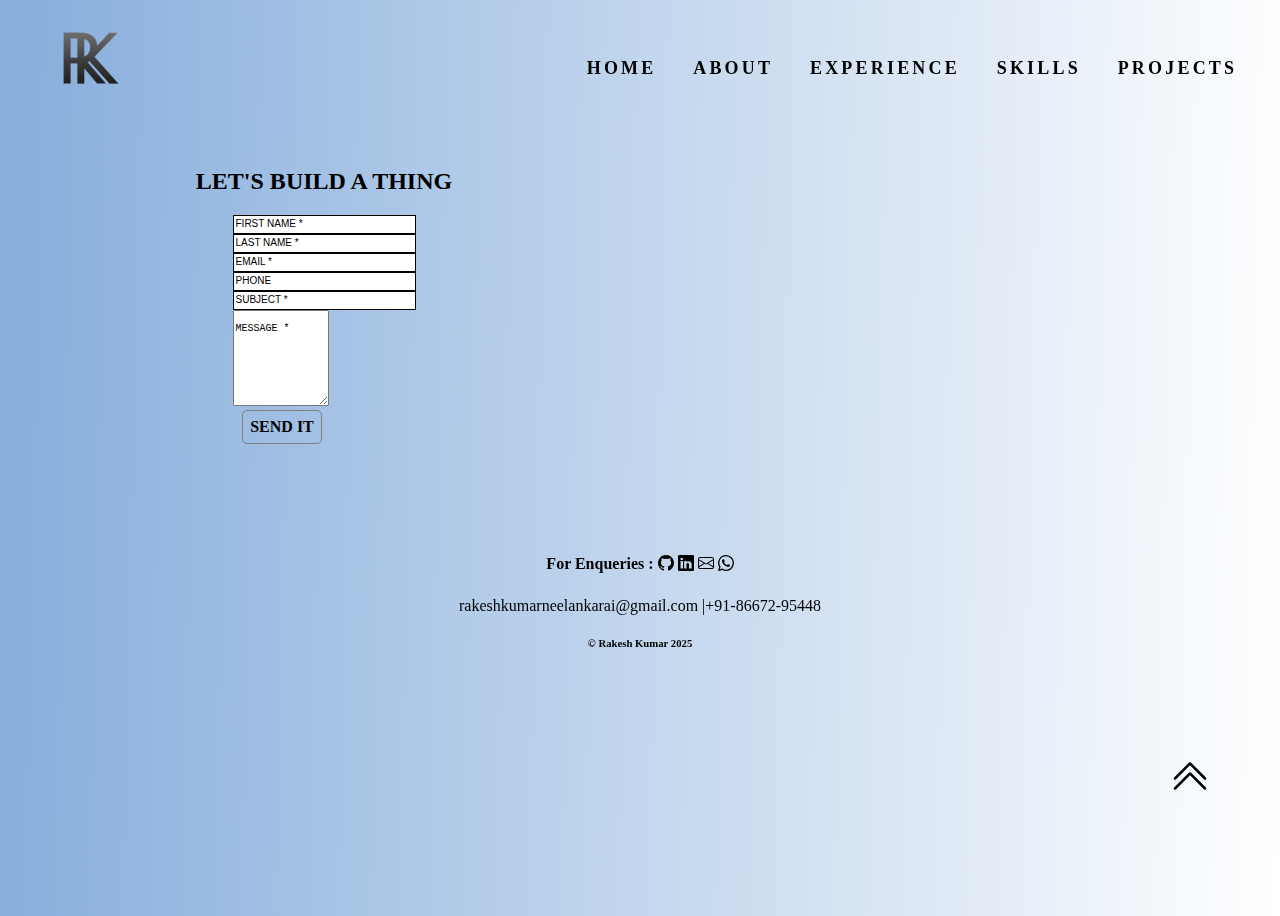
==== commit e202d997: "hi" ====
--- a/contact.html
+++ b/contact.html
@@ -21,8 +21,8 @@
 </head>
 <body>
     <nav id="sticky">
-        <div class="image"><img src="logo.png" id="logo" alt=""></div>
-        <p id="menu"><a href="index.html#aboutanc" class="navh"> ABOUT</a><a href="index.html#expanc" class="navh"> EXPERIENCE</a><a href="index.html#skillanc" class="navh"> SKILLS</a><a href="index.html#projectanc" class="navh">PROJECTS</a><a href="index.html" class="navh"> HOME</a></p>
+      <div class="image"><a href="index.html"><img src="logo.png" id="logo" class="rotate-scale-down-ver" alt="logo"></a></div>
+      <p id="menu"><a href="index.html" class="navh"> HOME</a><a href="index.html#aboutanc" class="navh"> ABOUT</a><a href="index.html#expanc" class="navh"> EXPERIENCE</a><a href="index.html#skillanc" class="navh"> SKILLS</a><a href="index.html#projectanc" class="navh">PROJECTS</a></p>
     </nav>
     <div id="homebutpc"><a href="index.html"><svg xmlns="http://www.w3.org/2000/svg" width="40" height="40" fill="black" class="bi bi-chevron-double-up" viewBox="0 0 16 16">
       <path fill-rule="evenodd" d="M7.646 2.646a.5.5 0 0 1 .708 0l6 6a.5.5 0 0 1-.708.708L8 3.707 2.354 9.354a.5.5 0 1 1-.708-.708z"/>
@@ -77,19 +77,19 @@
 
     </div>
 
-    <footer class="container slide-top" >
+    <footer id="foot" class="container slide-top" >
       <div class="footwrap">
           <div class="container"><p><h4 class=" ps-4 pe-3 enqfont ">For Enqueries :<span class="fstick">
-                  <a href="https://github.com/rakks1"><i class="bi bi-github ic1 icon-100"></i></a>
-                  <a href="https://www.linkedin.com/in/rakesh-kumar-6b7b6b234"><i class="bi bi-linkedin"></i></a>
+                  <a href="https://github.com/rakks1"><i class="bi bi-github ic1"></i></a>
+                  <a href="https://www.linkedin.com/in/rakesh-kumar-6b7b6b234"><i class="bi bi-linkedin "></i></a>
                   <a href="mailto:rakeshkumarneelankarai@gmail.com"><i class="bi bi-envelope "></i></a>
                   <a href="https://api.whatsapp.com/send?phone=918667295448"><i class="bi bi-whatsapp "></i></a>
               </span>   
           </div>    
           <p class="fmail"><a href="mailto:rakeshkumarneelankarai@gmail.com">rakeshkumarneelankarai@gmail.com </a>|<a href="tel:+918667295448">+91-86672-95448</a></p>
           <p><h6>&copy Rakesh Kumar 2025</h6></p> 
-      </div>
-     </footer>
+    </div>
+  </footer>
 
 </body>
 </html>--- a/index.css
+++ b/index.css
@@ -1,97 +1,49 @@
-html {
+html{
   scroll-behavior: smooth;
 }
 
-body {
-  font-family: "Rubik";
-  font-optical-sizing: auto;
-  width: 2160p;
-  background-image: linear-gradient(91.3deg, rgba(135, 174, 220, 1) 1.5%, rgba(255, 255, 255, 1) 100.3%);
-}
-
-@-webkit-keyframes bg-pan-left {
-  0% {
-      background-position: 100% 50%;
-  }
-  100% {
-      background-position: 0 50%;
-  }
-}
-
-@keyframes bg-pan-left {
-  0% {
-      background-position: 100% 50%;
-  }
-  100% {
-      background-position: 0 50%;
-  }
-}
+body{
+    font-family: "Rubik";
+    font-optical-sizing: auto; 
+    width: 2160p;
+    background-image: linear-gradient( 91.3deg,  rgba(135,174,220,1) 1.5%, rgba(255,255,255,1) 100.3% );
+  }
+
+@-webkit-keyframes bg-pan-left{0%{background-position:100% 50%}100%{background-position:0 50%}}@keyframes bg-pan-left{0%{background-position:100% 50%}100%{background-position:0 50%}}
+
 
 .slide-top {
-  animation: slide-top 1s cubic-bezier(0.250, 0.460, 0.450, 0.940) both;
-}
-
-@keyframes slide-top {
-  0% {
+
+	animation: slide-top 1s cubic-bezier(0.250, 0.460, 0.450, 0.940) both;
+}
+  @keyframes slide-top{
+    0% {
       transform: translateY(500px);
-  }
-  100% {
+    }
+    100% {
       transform: translateY(0px);
-  }
-}
-
-#home {
-  width: 100%;
-  height: 100vh;
-  display: flex;
-  justify-content: center;
-  position: relative;
-}
-
-#logo {
-  width: 80px;
-  height: 80px;
-  position: relative;
-  left: 40px;
-  display: flex;
-}
-
-.rotate-scale-down-ver {
-  -webkit-animation: rotate-scale-down-ver 2s linear 2s 2 both;
-  animation: rotate-scale-down-ver 2s linear 2s 2 both;
-}
-
-@-webkit-keyframes rotate-scale-down-ver {
-  0% {
-      -webkit-transform: scale(1) rotateY(0);
-      transform: scale(1) rotateY(0);
-  }
-  50% {
-      -webkit-transform: scale(0.5) rotateY(180deg);
-      transform: scale(0.5) rotateY(180deg);
-  }
-  100% {
-      -webkit-transform: scale(1) rotateY(360deg);
-      transform: scale(1) rotateY(360deg);
-  }
-}
-
-@keyframes rotate-scale-down-ver {
-  0% {
-      -webkit-transform: scale(1) rotateY(0);
-      transform: scale(1) rotateY(0);
-  }
-  50% {
-      -webkit-transform: scale(0.5) rotateY(180deg);
-      transform: scale(0.5) rotateY(180deg);
-  }
-  100% {
-      -webkit-transform: scale(1) rotateY(360deg);
-      transform: scale(1) rotateY(360deg);
-  }
-}
-
-#sticky {
+    }
+  }
+
+#home{
+    width: 100%;
+    height: 100vh;
+    display: flex;
+    justify-content: center;
+    position: relative;
+}
+#logo{
+    width: 80px;
+    height: 80px;
+    position: relative;
+    left: 40px;
+    display: flex;  
+}
+
+.rotate-scale-down-ver{-webkit-animation:rotate-scale-down-ver 2s linear 2s 2 both; animation:rotate-scale-down-ver 2s linear 2s 2 both}
+ @-webkit-keyframes rotate-scale-down-ver{0%{-webkit-transform:scale(1) rotateY(0);transform:scale(1) rotateY(0)}50%{-webkit-transform:scale(.5) rotateY(180deg);transform:scale(.5) rotateY(180deg)}100%{-webkit-transform:scale(1) rotateY(360deg);transform:scale(1) rotateY(360deg)}}@keyframes rotate-scale-down-ver{0%{-webkit-transform:scale(1) rotateY(0);transform:scale(1) rotateY(0)}50%{-webkit-transform:scale(.5) rotateY(180deg);transform:scale(.5) rotateY(180deg)}100%{-webkit-transform:scale(1) rotateY(360deg);transform:scale(1) rotateY(360deg)}}
+
+ #sticky {
   display: flex;
   justify-content: space-between;
   align-items: center;
@@ -105,126 +57,126 @@
   font-weight: 600;
 }
 
-#menu {
-  display: flex;
-  flex-wrap: wrap;
-  width: 80vh;
-  justify-content: space-evenly;
-  font-size: 2vh;
-  letter-spacing: 0.2rem;
-}
-
-#menu a {
-  color: rgb(0, 0, 0);
-  position: relative;
-  top: 10px;
-}
-
-a {
-  text-decoration: none !important;
-  transition: ease-in-out 100ms;
-}
-
-nav {
-  width: auto;
-  z-index: 3;
-}
-
-.navh {
-  padding: 2px;
-}
-
-.navh:hover {
-  transform: 100ms;
-  background-color: rgba(112, 149, 188, 0.736) !important;
-  color: rgb(255, 255, 255) !important;
-  border-radius: 3px;
-  transform: scale(1.3);
-}
-
-#intro {
-  display: flex;
-  height: 700px;
-  justify-content: left;
-  position: relative;
-}
-
-#details {
-  display: flex;
-  line-height: 1.9;
-  height: 450px;
-  position: relative;
-  align-items: center;
-}
-
-#myintro {
-  position: relative;
-}
-
-#profileimageintro {
-  display: flex;
-  justify-content: center;
-  align-items: center;
-  position: relative;
-  top: 50px;
-}
-
-.myimg {
-  width: 250px;
-  height: 350px;
-  position: relative;
-  top: -50;
-  border-radius: 10px;
-  border: 5px rgba(0, 0, 0, 0.279) solid;
-}
-
-.myimg:hover {
-  transform: scale(1.2);
-  border-radius: 0%;
-}
-
-.icgrp {
-  display: flex;
-  justify-content: start;
-}
-
-.icon-100 {
-  font-size: 1rem;
-  color: rgb(10, 10, 54);
+#menu{
+    display: flex;
+    flex-wrap: wrap;
+    width:80vh;
+    justify-content: space-evenly;
+    font-size: 2vh;
+    letter-spacing: 0.2rem;
+ }
+ 
+ #menu a{
+    color: rgb(0, 0, 0);
+    position: relative;
+    top: 10px;
+ }
+ 
+ a{
+    text-decoration: none !important;
+    transition: ease-in-out 100ms;
+ 
+ }
+ 
+ nav{
+    width:auto;
+    z-index: 3;
+   
+ }
+ 
+ .navh{
+      padding: 2px;
+ }
+ .navh:hover{
+       transform: 100ms;
+       background-color: rgba(112, 149, 188, 0.736) !important;
+       color: rgb(255, 255, 255) !important;
+       border-radius: 3px;
+       transform: scale(1.3);
+ }
+
+ #intro{
+    display: flex;
+    height: 700px;
+    justify-content: left;
+    position: relative;
+}
+
+#details{
+   display: flex;
+   line-height: 1.9;
+   height: 450px;
+   position: relative;
+   align-items: center;
+}
+
+#myintro{
+    position: relative;
+    
+}
+
+#profileimageintro{
+    display: flex;
+    justify-content: center;
+    align-items: center;
+    position: relative;
+    top: 50px;
+}
+
+.myimg{
+width:250px;
+height: 350px;
+position: relative;
+top: -50;
+border-radius: 10px;
+border: 5px rgba(0, 0, 0, 0.279) solid;
+}
+
+.myimg:hover{
+transform: scale(1.2);
+border-radius: 0%;
+}
+
+.icgrp{
+    display: flex;
+    justify-content: start;
+}
+
+.icon-100 { 
+  font-size: 1rem; color: rgb(10, 10, 54);
   margin-right: 10%;
   padding: 6px 9px 6px 9px;
-  transition: 100ms;
+  transition:  100ms;
   border: 3px solid rgb(10, 10, 102);
   border-radius: 100%;
-}
-
-.icon-100:hover {
+
+}
+
+.icon-100:hover{
   text-shadow: 2px 2px 10px rgba(0, 0, 0, 0.63);
   color: white;
-  transition: ease-in-out;
+  transition: ease-in-out ;
   transform: scale(3) !important;
-}
-
-.stick {
-  display: flex;
-  width: 70% !important;
-  justify-content: space-between;
-  position: relative;
-  top: 50px;
-}
-
-#name1 {
+
+}
+
+.stick{
+    display: flex;
+    width: 70% !important;
+    justify-content: space-between;
+    position: relative;
+    top: 50px;
+}
+
+#name1{
   font-size: 28px;
 }
-
-#name2 {
+#name2{
   font-size: 50px;
 }
-
 .waviy {
   position: relative;
 }
-
 .waviy span {
   position: relative;
   display: inline-block;
@@ -232,441 +184,386 @@
   color: #090051e8;
   text-transform: uppercase;
   animation: flip 2s infinite;
-  animation-delay: calc(.2s * var(--i));
-}
-
+  animation-delay: calc(.2s * var(--i))
+}
 @keyframes flip {
-  0%, 80% {
-      transform: rotateY(360deg);
-  }
-}
-
-.tracking-in-contract-bck {
-  -webkit-animation: tracking-in-contract-bck 1s cubic-bezier(.215, .61, .355, 1.000) both;
-  animation: tracking-in-contract-bck 1s cubic-bezier(.215, .61, .355, 1.000) both;
-}
-
-@-webkit-keyframes tracking-in-contract-bck {
-  0% {
-      letter-spacing: 1em;
-      -webkit-transform: translateZ(400px);
-      transform: translateZ(400px);
-      opacity: 0;
-  }
-  40% {
-      opacity: .6;
-  }
-  100% {
-      -webkit-transform: translateZ(0);
-      transform: translateZ(0);
-      opacity: 1;
-  }
-}
-
-@keyframes tracking-in-contract-bck {
-  0% {
-      letter-spacing: 1em;
-      -webkit-transform: translateZ(400px);
-      transform: translateZ(400px);
-      opacity: 0;
-  }
-  40% {
-      opacity: .6;
-  }
-  100% {
-      -webkit-transform: translateZ(0);
-      transform: translateZ(0);
-      opacity: 1;
-  }
-}
-
-.n3 {
+  0%,80% {
+    transform: rotateY(360deg) 
+  } }
+
+
+
+
+
+.tracking-in-contract-bck{-webkit-animation:tracking-in-contract-bck 1s cubic-bezier(.215,.61,.355,1.000) both;animation:tracking-in-contract-bck 1s cubic-bezier(.215,.61,.355,1.000) both}
+@-webkit-keyframes tracking-in-contract-bck{0%{letter-spacing:1em;-webkit-transform:translateZ(400px);transform:translateZ(400px);opacity:0}40%{opacity:.6}100%{-webkit-transform:translateZ(0);transform:translateZ(0);opacity:1}}@keyframes tracking-in-contract-bck{0%{letter-spacing:1em;-webkit-transform:translateZ(400px);transform:translateZ(400px);opacity:0}40%{opacity:.6}100%{-webkit-transform:translateZ(0);transform:translateZ(0);opacity:1}}
+.n3{
   position: relative;
   top: 15px;
 }
 
-.iam {
+.iam{
   color: rgb(0, 0, 0);
-  font-size: 25px;
-  font-family: sans-serif;
-}
-
-.text {
+    font-size: 25px;
+    font-family: sans-serif;
+}
+.text{
   color: white;
-  font-size: 25px;
-  font-family: sans-serif;
-  color: rgb(255, 30, 0);
-}
-
-.dtbuttongrp ul, li {
+    font-size: 25px;
+    font-family: sans-serif;
+    color: rgb(255, 30, 0);
+}
+
+
+.dtbuttongrp ul , li {
   list-style: none !important;
   display: inline;
   letter-spacing: 0.1rem;
-}
-
-.dtbutton {
+  
+}
+.dtbutton{
   display: inline-flex;
   border: solid 2px rgb(0, 0, 0);
   padding: 7px;
   color: black;
   transition: ease-in-out 100ms;
-  list-style: none;
+  list-style: none ;
   border-radius: 5px;
   font-weight: 600;
 }
 
-.downimg {
+.downimg{
   width: 25px;
   height: 25px;
 }
 
-#btngrp {
+#btngrp{
   position: absolute;
   bottom: -100px;
   left: 20px;
 }
-
-#git {
+#git{
   margin-right: 20px;
   position: relative;
   right: 32px;
 }
 
-.dtbutton:hover {
-  transform: 100ms;
-  transform: scale(1.1);
-  border-radius: 2px;
-  color: #000;
-  box-shadow: 1px 1px 10px rgba(0, 0, 0, 0.567);
-  background-color: rgba(226, 231, 246, 0.72);
-}
-
-#homebutpc {
-  display: flex;
-  position: fixed;
-  bottom: 100px;
-  right: 70px;
-  z-index: 6;
-  color: black !important;
-}
-
-#homebutpc .icon-100 {
+.dtbutton:hover{
+    transform: 100ms;
+    transform: scale(1.1);
+    border-radius: 2px;
+    color: #000;
+    box-shadow: 1px 1px 10px rgba(0, 0, 0, 0.567);
+    background-color: rgba(226, 231, 246, 0.72);   
+  }
+
+#homebutpc{
+     display: flex;
+     position: fixed;
+     bottom: 100px;
+     right: 70px;
+     z-index: 6; 
+     color: black !important;
+}
+#homebutpc .icon-100{ 
   color: black;
 }
 
-#homebutmobile {
+#homebutmobile{
   display: none;
 }
 
-#aboutanc {
-  width: 100%;
-  height: 100px;
-  backdrop-filter: blur(2px);
-  position: relative;
-  z-index: 1;
-}
-
-#about {
-  height: 100vh;
-  width: 100%;
-  display: flex;
-  z-index: 2;
-  backdrop-filter: blur(2px);
-  transition: top 0.5s;
-  position: relative;
-  animation-name: slide-top;
-  scroll-behavior: smooth;
-}
-
-#abt {
-  font-size: 40px;
-  position: relative;
-}
-
-#abtp {
-  position: relative;
-  top: 60px;
-  font-size: 15px;
-  word-spacing: 1px;
-  letter-spacing: 1px;
-  line-height: 3;
-  background-color: #0000001e;
-  padding: 20px;
-}
-
-#expanc {
-  width: 100%;
-  height: 100px;
-  background-color: rgba(11, 11, 11, 0);
-  backdrop-filter: blur(2px);
-  position: relative;
-  z-index: 1;
-}
-
-#experience {
-  height: 100vh;
-  width: 100%;
-  display: flex;
-  background-color: rgba(11, 11, 11, 0);
-  justify-content: center;
-  color: rgb(0, 0, 0);
-  backdrop-filter: blur(2px);
-  z-index: 2;
-  scroll-behavior: smooth;
-}
-
-#exp {
-  font-size: 40px;
-  position: relative;
-  top: 10px;
-}
-
-.ewrap {
-  width: 85%;
-}
-
-#expcontent {
-  position: relative;
-  top: 60px;
-  line-height: 2;
-  border-left: 2px solid black;
-  height: 500px;
-  padding-left: 20px;
-  background-color: #0000001e;
-  scroll-behavior: smooth;
-}
-
-#exptitle {
-  border-bottom: 2px solid black;
-}
-
-#exptime {
-  position: relative;
-  top: 10px;
-}
-
-#exphead {
-  position: relative;
-  top: 20px;
-}
-
-#expskill {
-  position: relative;
-  top: 40px;
-  text-align: left;
-}
-
-.sktitle {
-  font-weight: 700;
-}
-
-#expertise {
-  position: relative;
-  top: 40px;
-}
-
-#skillanc {
-  width: 100%;
-  height: 120px;
-  background-color: rgba(11, 11, 11, 0);
-  backdrop-filter: blur(2px);
-  position: relative;
-  z-index: 1;
-}
-
-#skills {
-  height: 140vh;
-  width: 100%;
-  display: flex;
-  background-color: rgba(11, 11, 11, 0);
-  color: rgb(0, 0, 0);
-  backdrop-filter: blur(2px);
-  justify-content: center;
-  z-index: 3;
-  scroll-behavior: smooth;
-}
-
-.swrap {
-  width: 85%;
-}
-
-#skill {
-  font-size: 40px;
-  position: relative;
-  top: 10px;
-}
-
-.grid {
-  display: grid;
-  grid-template-columns: repeat(14, 200px);
-  grid-template-rows: 200px;
-  grid-template-areas: "plang plang wd wd wd wd wd wd ui ui test vc vc vc"
-                       "javas java html5 css3 boots nodejs reactjs wp figm pshop seli git github jira";
-  animation: marquee 10s ease-in-out infinite;
-}
-
-.plang {
-  grid-area: plang;
-  text-align: center;
-  align-items: center;
-}
-
-.wd {
-  grid-area: wd;
-  text-align: center;
-  align-items: center;
-}
-
-.ui {
-  grid-area: ui;
-  text-align: center;
-  align-items: center;
-}
-
-.test {
-  grid-area: test;
-  text-align: center;
-  align-items: center;
-}
-
-.vc {
-  grid-area: vc;
-  text-align: center;
-  align-items: center;
-}
-
-.marquee {
-  height: 240px;
-  width: 100%;
-  overflow: hidden;
-  position: relative;
-  top: 100px;
-}
-
-@keyframes marquee {
-  10% {
-      transform: translateX(0);
-  }
-  100% {
-      transform: translateX(-110%);
-  }
-}
-
-.skimg {
-  width: 100px;
-  height: 100px;
-}
-
-.skillcont li {
-  display: block !important;
-}
-
-.skillcont {
-  position: relative;
-  top: 60px;
-  font-size: 20px;
-}
-
-#conform {
-  width: 50%;
-  position: relative;
-  align-content: center;
-}
-
-#txta {
-  width: 90px;
-}
-
-input {
-  border: black solid 1px !important;
-  border-radius: 0% !important;
-}
-
-input::placeholder {
-  color: black !important;
-  font-size: 10px;
-  position: relative;
-  bottom: 2px;
-}
-
-textarea::placeholder {
-  color: black !important;
-  font-size: 10px;
-  position: relative;
-  top: 10px;
-}
-
-.three {
-  position: relative;
-  border: 1px solid gray;
-}
-
-#projectanc {
-  width: 100%;
-  height: 120px;
-  background-color: rgba(11, 11, 11, 0);
-  backdrop-filter: blur(2px);
-  position: relative;
-  z-index: 1;
-}
-
-#projects {
-  height: 1030px;
-}
-
-#projectinfo {
+#aboutanc{
+    width: 100%;
+    height: 100px;
+    backdrop-filter: blur(2px);
+    position: relative;
+    z-index: 1;
+}
+
+   
+   #about{
+    height: 100vh;
+    width: 100%;
+    display: flex;
+    z-index: 2;
+    backdrop-filter: blur(2px);
+    transition: top 0.5s;
+    position: relative;
+    animation-name: slide-top;
+    scroll-behavior: smooth;
+
+}
+
+#abt{
+    font-size: 40px;
+    position: relative;
+}
+
+#abtp{
+    position: relative;
+    top: 60px;
+    font-size: 15px;
+    word-spacing: 1px;
+    letter-spacing: 1px;
+    line-height: 3;
+    background-color: #0000001e;
+    padding: 20px;
+}
+
+
+#expanc{
+    width: 100%;
+    height: 100px;
+    background-color: rgba(11, 11, 11, 0);
+    backdrop-filter: blur(2px);
+    position: relative;
+    z-index: 1;
+}
+#experience{
+    height: 100vh;
+    width: 100%;
+    display: flex;
+    background-color: rgba(11, 11, 11, 0);
+    justify-content: center;
+    color: rgb(0, 0, 0);
+    backdrop-filter: blur(2px);
+    z-index: 2;
+    scroll-behavior: smooth;
+
+}
+#exp{
+    font-size: 40px;
+    position: relative;
+    top: 10px;
+}
+.ewrap{
+    width:85% ;
+}
+
+#expcontent{
+    position: relative;
+    top:60px;
+    line-height: 2;  
+    border-left: 2px solid black;
+    height: 500px;
+    padding-left: 20px;
+    background-color: #0000001e;
+    scroll-behavior: smooth;
+
+
+}
+#exptitle{
+    border-bottom: 2px solid black;
+}
+#exptime{
+    position: relative;
+    top:10px; 
+}
+#exphead{
+    position: relative;
+    top:20px; 
+}
+#expskill{
+    position: relative;
+    top:40px; 
+    text-align: left;
+}
+.sktitle{
+    font-weight: 700;
+}
+#expertise{
+    position: relative;
+    top: 40px;
+}
+
+
+
+#skillanc{
+    width: 100%;
+    height: 120px;
+    background-color: rgba(11, 11, 11, 0);
+    backdrop-filter: blur(2px);
+    position: relative;
+    z-index: 1;
+}
+
+#skills{
+    height: 140vh;
+    width: 100%;
+    display: flex;
+    background-color: rgba(11, 11, 11, 0);
+    color: rgb(0, 0, 0);
+    backdrop-filter: blur(2px);
+    justify-content: center;
+    z-index: 3;
+    scroll-behavior: smooth;
+
+}
+.swrap{
+    width:85% ;
+}
+#skill{
+    font-size: 40px;
+    position: relative;
+    top: 10px;
+}
+.grid{
+    display: grid;
+    grid-template-columns: repeat(14,200px);
+    grid-template-rows: 200px;
+    grid-template-areas: "plang plang wd wd wd wd wd wd ui ui test vc vc vc"
+                          "javas java html5 css3 boots nodejs reactjs wp figm pshop seli git github jira" ;
+    animation: marquee 10s ease-in-out infinite;  
+}
+.plang{
+    grid-area: plang;
+    text-align: center;
+    align-items: center;
+}
+.wd{
+    grid-area: wd;
+    text-align: center;
+    align-items: center;
+
+}
+.ui{
+    grid-area: ui;
+    text-align: center;
+    align-items: center;
+
+}
+.test{
+    grid-area: test;
+    text-align: center;
+    align-items: center;
+
+
+}
+.vc{
+    grid-area: vc;
+    text-align: center;
+    align-items: center;
+}
+.marquee{
+    height: 240px;
+    width: 100%;
+    overflow: hidden;
+    position: relative;
+    top: 100px;
+}
+
+@keyframes marquee { 10% { transform: translateX(0); } 100% { transform: translateX(-110%); } }
+
+.skimg{
+    width: 100px;
+    height: 100px;
+}
+
+.skillcont li{
+    display: block !important;
+}
+
+.skillcont{
+    position: relative;
+    top: 60px;
+    font-size: 20px;
+}
+#conform{
+    width:50% ;
+    position: relative;
+    align-content: center;
+ 
+}
+
+#txta{
+    width: 90px;
+}
+input{
+    border: black solid 1px !important;
+    border-radius: 0% !important;
+}
+input::placeholder{
+    color: black !important;
+    font-size: 10px;
+    position: relative;
+    bottom: 2px;
+}
+
+textarea::placeholder{
+    color: black !important;
+    font-size: 10px;
+    position: relative;
+    top: 10px;
+}
+
+.three{
+    position: relative;
+    border: 1px solid gray;
+}
+
+#projectanc{
+    width: 100%;
+    height: 120px;
+    background-color: rgba(11, 11, 11, 0);
+    backdrop-filter: blur(2px);
+    position: relative;
+    z-index: 1;
+}
+
+#projects{
+    height: 1030px;
+}
+#projectinfo{
   text-align: center;
   position: relative;
   top: 220px;
 }
 
-.gridp {
-  display: grid;
-  grid-template-columns: repeat(auto-fit, minmax(100px, 1fr));
-  grid-template-rows: repeat(auto-fill, minmax(100px, 1fr));
-  grid-column-gap: 100px;
-  grid-template-areas: "tone ttwo tthree" "one two three";
-  position: relative;
-  top: 100px;
-  text-align: center;
-}
-
-.gricent {
-  display: flex;
-  justify-content: center;
-  flex-direction: column;
-  align-items: center;
-  padding: 0;
-  margin: 0 !important;
-}
-
-#containerBlock {
+.gridp{
+    display: grid;
+    grid-template-columns:  repeat(auto-fit, minmax(100px, 1fr));
+    grid-template-rows: repeat(auto-fill, minmax(100px, 1fr));
+    grid-column-gap: 100px;
+    grid-template-areas: "tone ttwo tthree" "one two three";
+    position: relative;
+    top: 100px;
+    text-align: center;
+}
+.gricent{
+   display: flex;
+   justify-content: center;
+   flex-direction: column;
+   align-items: center;
+    padding: 0;
+    margin: 0 !important;
+}
+
+#containerBlock{
   padding: 2px;
   width: 100%;
   height: 350px;
   display: flex;
-  background-image: linear-gradient(1801.3deg, rgba(135, 174, 220, 1) 1.5%, rgba(255, 255, 255, 1) 100.3%);
+  background-image: linear-gradient( 1801.3deg,  rgba(135,174,220,1) 1.5%, rgba(255,255,255,1) 100.3% );
   border-radius: 20px;
   box-shadow: 1px 1px 5px black;
   overflow: visible;
   justify-content: center;
 }
 
-.container_block1 {
-  grid-area: one;
-  position: relative;
-  left: 3px;
-}
-
-.container_block2 {
+.container_block1{
+    grid-area: one; 
+    position: relative;
+    left: 3px;
+}
+.container_block2{
   grid-area: two;
 }
-
-.container_block3 {
+.container_block3{
   grid-area: three;
 }
 
-#containerName {
+#containerName{
   color: rgb(21, 34, 63);
   text-wrap: wrap;
   font-size: 1.3vw;
@@ -676,8 +573,7 @@
   height: 60px;
   text-align: center;
 }
-
-#containerImg {
+#containerImg{
   min-width: 100px;
   width: 100% !important;
   height: 55%;
@@ -685,7 +581,7 @@
   box-shadow: 1px 1px 10px black;
 }
 
-.fmBtn {
+.fmBtn{
   text-align: center;
   width: 15vw;
   height: 4vh;
@@ -699,7 +595,8 @@
   box-shadow: 1px 1px 10px rgba(0, 0, 0, 0.5);
 }
 
-#conform {
+
+#conform{
   display: flex;
   flex-direction: column;
   justify-content: center;
@@ -708,803 +605,36 @@
   top: 40px;
 }
 
-.fstick {
-  display: inline;
-}
-
-footer {
-  width: 100%;
-  height: 100px;
-  display: flex;
-  justify-content: center;
-  align-items: center;
-  position: relative;
-  bottom: -300px;
+.fstick{
+    display: inline;
+}
+
+footer{
+    width: 100%;
+    height: 100px;
+    display: flex;
+    justify-content: center;
+    align-items: center;
+    position: relative;
+    bottom: -300px;
+    background-color: transparent;
+    z-index: 10;
+}
+
+#foot{
   background-color: transparent;
-  z-index: 10;
-}
-
-#foot {
-  background-color: transparent;
-}
-
-.footwrap {
-  text-align: center;
-  position: relative;
-}
-
-.fmail {
-  position: relative;
-  top: 3px;
-}
-
-.footwrap a {
-  color: black;
-}
-
-@media screen and (min-width: 990px) and (max-width: 1199px) {
-  #containerBlock {
-      width: 100%;
-      height: 300px;
-  }
-  #containerName {
-      width: 200px !important;
-      height: 50px;
-  }
-  #containerImg {
-      width: 100% !important;
-      height: 50%;
-  }
-  .fmBtn {
-      padding-top: 5px;
-  }
-}
-
-@media screen and (min-width: 1000px) and (max-width: 2160px) {
- html {
-  scroll-behavior: smooth;
-}
-
-body {
-  font-family: "Rubik";
-  font-optical-sizing: auto;
-  width: 2160p;
-  background-image: linear-gradient(91.3deg, rgba(135, 174, 220, 1) 1.5%, rgba(255, 255, 255, 1) 100.3%);
-}
-
-@-webkit-keyframes bg-pan-left {
-  0% {
-      background-position: 100% 50%;
-  }
-  100% {
-      background-position: 0 50%;
-  }
-}
-
-@keyframes bg-pan-left {
-  0% {
-      background-position: 100% 50%;
-  }
-  100% {
-      background-position: 0 50%;
-  }
-}
-
-.slide-top {
-  animation: slide-top 1s cubic-bezier(0.250, 0.460, 0.450, 0.940) both;
-}
-
-@keyframes slide-top {
-  0% {
-      transform: translateY(500px);
-  }
-  100% {
-      transform: translateY(0px);
-  }
-}
-
-#home {
-  width: 100%;
-  height: 100vh;
-  display: flex;
-  justify-content: center;
-  position: relative;
-}
-
-#logo {
-  width: 80px;
-  height: 80px;
-  position: relative;
-  left: 40px;
-  display: flex;
-}
-
-.rotate-scale-down-ver {
-  -webkit-animation: rotate-scale-down-ver 2s linear 2s 2 both;
-  animation: rotate-scale-down-ver 2s linear 2s 2 both;
-}
-
-@-webkit-keyframes rotate-scale-down-ver {
-  0% {
-      -webkit-transform: scale(1) rotateY(0);
-      transform: scale(1) rotateY(0);
-  }
-  50% {
-      -webkit-transform: scale(0.5) rotateY(180deg);
-      transform: scale(0.5) rotateY(180deg);
-  }
-  100% {
-      -webkit-transform: scale(1) rotateY(360deg);
-      transform: scale(1) rotateY(360deg);
-  }
-}
-
-@keyframes rotate-scale-down-ver {
-  0% {
-      -webkit-transform: scale(1) rotateY(0);
-      transform: scale(1) rotateY(0);
-  }
-  50% {
-      -webkit-transform: scale(0.5) rotateY(180deg);
-      transform: scale(0.5) rotateY(180deg);
-  }
-  100% {
-      -webkit-transform: scale(1) rotateY(360deg);
-      transform: scale(1) rotateY(360deg);
-  }
-}
-
-#sticky {
-  display: flex;
-  justify-content: space-between;
-  align-items: center;
-  width: 100%;
-  height: 100px;
-  position: sticky;
-  top: 0px;
-  color: rgb(0, 0, 0);
-  background: transparent !important;
-  z-index: 5;
-  font-weight: 600;
-}
-
-#menu {
-  display: flex;
-  flex-wrap: wrap;
-  width: 80vh;
-  justify-content: space-evenly;
-  font-size: 2vh;
-  letter-spacing: 0.2rem;
-}
-
-#menu a {
-  color: rgb(0, 0, 0);
-  position: relative;
-  top: 10px;
-}
-
-a {
-  text-decoration: none !important;
-  transition: ease-in-out 100ms;
-}
-
-nav {
-  width: auto;
-  z-index: 3;
-}
-
-.navh {
-  padding: 2px;
-}
-
-.navh:hover {
-  transform: 100ms;
-  background-color: rgba(112, 149, 188, 0.736) !important;
-  color: rgb(255, 255, 255) !important;
-  border-radius: 3px;
-  transform: scale(1.3);
-}
-
-#intro {
-  display: flex;
-  height: 700px;
-  justify-content: left;
-  position: relative;
-}
-
-#details {
-  display: flex;
-  line-height: 1.9;
-  height: 450px;
-  position: relative;
-  align-items: center;
-}
-
-#myintro {
-  position: relative;
-}
-
-#profileimageintro {
-  display: flex;
-  justify-content: center;
-  align-items: center;
-  position: relative;
-  top: 50px;
-}
-
-.myimg {
-  width: 250px;
-  height: 350px;
-  position: relative;
-  top: -50;
-  border-radius: 10px;
-  border: 5px rgba(0, 0, 0, 0.279) solid;
-}
-
-.myimg:hover {
-  transform: scale(1.2);
-  border-radius: 0%;
-}
-
-.icgrp {
-  display: flex;
-  justify-content: start;
-}
-
-.icon-100 {
-  font-size: 1rem;
-  color: rgb(10, 10, 54);
-  margin-right: 10%;
-  padding: 6px 9px 6px 9px;
-  transition: 100ms;
-  border: 3px solid rgb(10, 10, 102);
-  border-radius: 100%;
-}
-
-.icon-100:hover {
-  text-shadow: 2px 2px 10px rgba(0, 0, 0, 0.63);
-  color: white;
-  transition: ease-in-out;
-  transform: scale(3) !important;
-}
-
-.stick {
-  display: flex;
-  width: 70% !important;
-  justify-content: space-between;
-  position: relative;
-  top: 50px;
-}
-
-#name1 {
-  font-size: 28px;
-}
-
-#name2 {
-  font-size: 50px;
-}
-
-.waviy {
-  position: relative;
-}
-
-.waviy span {
-  position: relative;
-  display: inline-block;
-  font-size: 40px;
-  color: #090051e8;
-  text-transform: uppercase;
-  animation: flip 2s infinite;
-  animation-delay: calc(.2s * var(--i));
-}
-
-@keyframes flip {
-  0%, 80% {
-      transform: rotateY(360deg);
-  }
-}
-
-.tracking-in-contract-bck {
-  -webkit-animation: tracking-in-contract-bck 1s cubic-bezier(.215, .61, .355, 1.000) both;
-  animation: tracking-in-contract-bck 1s cubic-bezier(.215, .61, .355, 1.000) both;
-}
-
-@-webkit-keyframes tracking-in-contract-bck {
-  0% {
-      letter-spacing: 1em;
-      -webkit-transform: translateZ(400px);
-      transform: translateZ(400px);
-      opacity: 0;
-  }
-  40% {
-      opacity: .6;
-  }
-  100% {
-      -webkit-transform: translateZ(0);
-      transform: translateZ(0);
-      opacity: 1;
-  }
-}
-
-@keyframes tracking-in-contract-bck {
-  0% {
-      letter-spacing: 1em;
-      -webkit-transform: translateZ(400px);
-      transform: translateZ(400px);
-      opacity: 0;
-  }
-  40% {
-      opacity: .6;
-  }
-  100% {
-      -webkit-transform: translateZ(0);
-      transform: translateZ(0);
-      opacity: 1;
-  }
-}
-
-.n3 {
-  position: relative;
-  top: 15px;
-}
-
-.iam {
-  color: rgb(0, 0, 0);
-  font-size: 25px;
-  font-family: sans-serif;
-}
-
-.text {
-  color: white;
-  font-size: 25px;
-  font-family: sans-serif;
-  color: rgb(255, 30, 0);
-}
-
-.dtbuttongrp ul, li {
-  list-style: none !important;
-  display: inline;
-  letter-spacing: 0.1rem;
-}
-
-.dtbutton {
-  display: inline-flex;
-  border: solid 2px rgb(0, 0, 0);
-  padding: 7px;
-  color: black;
-  transition: ease-in-out 100ms;
-  list-style: none;
-  border-radius: 5px;
-  font-weight: 600;
-}
-
-.downimg {
-  width: 25px;
-  height: 25px;
-}
-
-#btngrp {
-  position: absolute;
-  bottom: -100px;
-  left: 20px;
-}
-
-#git {
-  margin-right: 20px;
-  position: relative;
-  right: 32px;
-}
-
-.dtbutton:hover {
-  transform: 100ms;
-  transform: scale(1.1);
-  border-radius: 2px;
-  color: #000;
-  box-shadow: 1px 1px 10px rgba(0, 0, 0, 0.567);
-  background-color: rgba(226, 231, 246, 0.72);
-}
-
-#homebutpc {
-  display: flex;
-  position: fixed;
-  bottom: 100px;
-  right: 70px;
-  z-index: 6;
-  color: black !important;
-}
-
-#homebutpc .icon-100 {
-  color: black;
-}
-
-#homebutmobile {
-  display: none;
-}
-
-#aboutanc {
-  width: 100%;
-  height: 100px;
-  backdrop-filter: blur(2px);
-  position: relative;
-  z-index: 1;
-}
-
-#about {
-  height: 100vh;
-  width: 100%;
-  display: flex;
-  z-index: 2;
-  backdrop-filter: blur(2px);
-  transition: top 0.5s;
-  position: relative;
-  animation-name: slide-top;
-  scroll-behavior: smooth;
-}
-
-#abt {
-  font-size: 40px;
-  position: relative;
-}
-
-#abtp {
-  position: relative;
-  top: 60px;
-  font-size: 15px;
-  word-spacing: 1px;
-  letter-spacing: 1px;
-  line-height: 3;
-  background-color: #0000001e;
-  padding: 20px;
-}
-
-#expanc {
-  width: 100%;
-  height: 100px;
-  background-color: rgba(11, 11, 11, 0);
-  backdrop-filter: blur(2px);
-  position: relative;
-  z-index: 1;
-}
-
-#experience {
-  height: 100vh;
-  width: 100%;
-  display: flex;
-  background-color: rgba(11, 11, 11, 0);
-  justify-content: center;
-  color: rgb(0, 0, 0);
-  backdrop-filter: blur(2px);
-  z-index: 2;
-  scroll-behavior: smooth;
-}
-
-#exp {
-  font-size: 40px;
-  position: relative;
-  top: 10px;
-}
-
-.ewrap {
-  width: 85%;
-}
-
-#expcontent {
-  position: relative;
-  top: 60px;
-  line-height: 2;
-  border-left: 2px solid black;
-  height: 500px;
-  padding-left: 20px;
-  background-color: #0000001e;
-  scroll-behavior: smooth;
-}
-
-#exptitle {
-  border-bottom: 2px solid black;
-}
-
-#exptime {
-  position: relative;
-  top: 10px;
-}
-
-#exphead {
-  position: relative;
-  top: 20px;
-}
-
-#expskill {
-  position: relative;
-  top: 40px;
-  text-align: left;
-}
-
-.sktitle {
-  font-weight: 700;
-}
-
-#expertise {
-  position: relative;
-  top: 40px;
-}
-
-#skillanc {
-  width: 100%;
-  height: 120px;
-  background-color: rgba(11, 11, 11, 0);
-  backdrop-filter: blur(2px);
-  position: relative;
-  z-index: 1;
-}
-
-#skills {
-  height: 140vh;
-  width: 100%;
-  display: flex;
-  background-color: rgba(11, 11, 11, 0);
-  color: rgb(0, 0, 0);
-  backdrop-filter: blur(2px);
-  justify-content: center;
-  z-index: 3;
-  scroll-behavior: smooth;
-}
-
-.swrap {
-  width: 85%;
-}
-
-#skill {
-  font-size: 40px;
-  position: relative;
-  top: 10px;
-}
-
-.grid {
-  display: grid;
-  grid-template-columns: repeat(14, 200px);
-  grid-template-rows: 200px;
-  grid-template-areas: "plang plang wd wd wd wd wd wd ui ui test vc vc vc"
-                       "javas java html5 css3 boots nodejs reactjs wp figm pshop seli git github jira";
-  animation: marquee 10s ease-in-out infinite;
-}
-
-.plang {
-  grid-area: plang;
-  text-align: center;
-  align-items: center;
-}
-
-.wd {
-  grid-area: wd;
-  text-align: center;
-  align-items: center;
-}
-
-.ui {
-  grid-area: ui;
-  text-align: center;
-  align-items: center;
-}
-
-.test {
-  grid-area: test;
-  text-align: center;
-  align-items: center;
-}
-
-.vc {
-  grid-area: vc;
-  text-align: center;
-  align-items: center;
-}
-
-.marquee {
-  height: 240px;
-  width: 100%;
-  overflow: hidden;
-  position: relative;
-  top: 100px;
-}
-
-@keyframes marquee {
-  10% {
-      transform: translateX(0);
-  }
-  100% {
-      transform: translateX(-110%);
-  }
-}
-
-.skimg {
-  width: 100px;
-  height: 100px;
-}
-
-.skillcont li {
-  display: block !important;
-}
-
-.skillcont {
-  position: relative;
-  top: 60px;
-  font-size: 20px;
-}
-
-#conform {
-  width: 50%;
-  position: relative;
-  align-content: center;
-}
-
-#txta {
-  width: 90px;
-}
-
-input {
-  border: black solid 1px !important;
-  border-radius: 0% !important;
-}
-
-input::placeholder {
-  color: black !important;
-  font-size: 10px;
-  position: relative;
-  bottom: 2px;
-}
-
-textarea::placeholder {
-  color: black !important;
-  font-size: 10px;
-  position: relative;
-  top: 10px;
-}
-
-.three {
-  position: relative;
-  border: 1px solid gray;
-}
-
-#projectanc {
-  width: 100%;
-  height: 120px;
-  background-color: rgba(11, 11, 11, 0);
-  backdrop-filter: blur(2px);
-  position: relative;
-  z-index: 1;
-}
-
-#projects {
-  height: 1030px;
-}
-
-#projectinfo {
-  text-align: center;
-  position: relative;
-  top: 220px;
-}
-
-.gridp {
-  display: grid;
-  grid-template-columns: repeat(auto-fit, minmax(100px, 1fr));
-  grid-template-rows: repeat(auto-fill, minmax(100px, 1fr));
-  grid-column-gap: 100px;
-  grid-template-areas: "tone ttwo tthree" "one two three";
-  position: relative;
-  top: 100px;
-  text-align: center;
-}
-
-.gricent {
-  display: flex;
-  justify-content: center;
-  flex-direction: column;
-  align-items: center;
-  padding: 0;
-  margin: 0 !important;
-}
-
-#containerBlock {
-  padding: 2px;
-  width: 100%;
-  height: 350px;
-  display: flex;
-  background-image: linear-gradient(1801.3deg, rgba(135, 174, 220, 1) 1.5%, rgba(255, 255, 255, 1) 100.3%);
-  border-radius: 20px;
-  box-shadow: 1px 1px 5px black;
-  overflow: visible;
-  justify-content: center;
-}
-
-.container_block1 {
-  grid-area: one;
-  position: relative;
-  left: 3px;
-}
-
-.container_block2 {
-  grid-area: two;
-}
-
-.container_block3 {
-  grid-area: three;
-}
-
-#containerName {
-  color: rgb(21, 34, 63);
-  text-wrap: wrap;
-  font-size: 1.3vw;
-  position: absolute;
-  bottom: -10px;
-  width: 250px !important;
-  height: 60px;
-  text-align: center;
-}
-
-#containerImg {
-  min-width: 100px;
-  width: 100% !important;
-  height: 55%;
-  border-radius: 10px;
-  box-shadow: 1px 1px 10px black;
-}
-
-.fmBtn {
-  text-align: center;
-  width: 15vw;
-  height: 4vh;
-  color: #000;
-  border-radius: 5px;
-  background-color: #ffffff5c;
-  position: absolute;
-  bottom: 80px;
-  font-size: 1.2vw;
-  font-weight: 500;
-  box-shadow: 1px 1px 10px rgba(0, 0, 0, 0.5);
-}
-
-#conform {
-  display: flex;
-  flex-direction: column;
-  justify-content: center;
-  align-items: center;
-  position: relative;
-  top: 40px;
-}
-
-.fstick {
-  display: inline;
-}
-
-footer {
-  width: 100%;
-  height: 100px;
-  display: flex;
-  justify-content: center;
-  align-items: center;
-  position: relative;
-  bottom: -300px;
-  background-color: transparent;
-  z-index: 10;
-}
-
-#foot {
-  background-color: transparent;
-}
-
-.footwrap {
-  text-align: center;
-  position: relative;
-}
-
-.fmail {
-  position: relative;
-  top: 3px;
-}
-
-.footwrap a {
-  color: black;
-}
-
+}
+.footwrap{
+    text-align: center;
+    position: relative;
+}
+.fmail{
+    position: relative;
+    top: 3px;
+}
+.footwrap a{
+      color: black;
+}
 @media screen and (min-width: 990px) and (max-width: 1199px){
  
   #containerBlock{
@@ -1568,7 +698,7 @@
 
 }
 
-@media screen and (min-width: 769px) and (max-width: 1000px) {
+@media screen and (min-width: 700px) and (max-width: 1000px) {
 
   body{
     height: 4800px;
@@ -1715,9 +845,7 @@
 
 }
 
-
-
-@media screen and (min-width: 300px) and (max-width: 768px) {
+@media screen and (min-width: 300px) and (max-width: 700px) {
 
   body{
     height: 6800px;
@@ -1782,6 +910,8 @@
 
     #sticky{
         box-shadow: none;
+        width: 50%;
+        font-size: 10px !important;
     }
 
     #logo{
@@ -1874,7 +1004,7 @@
         position: relative;
         height: 700px !important;
         z-index: 1;
-        top: 100px;
+        top: 200px;
       }
       .ewrap{
         width: 80% !important;
@@ -1895,7 +1025,7 @@
         font-size: 2vh;
       }
       #expcontent{
-        font-size: 2vh ;
+        font-size: 70% ;
         line-height: 1!important;
         border-left: 0px !important;
       }
@@ -1970,7 +1100,7 @@
      .gridp{
         text-align: center;
         display: grid;
-        grid-template-columns: 320px;
+        grid-template-columns: 300px;
         grid-template-rows: repeat(350px, 1fr);
         grid-template-areas: "tone" "one" "ttwo" "two" "tthree" "three" ;
         position: relative;
@@ -1982,9 +1112,14 @@
         grid-row-gap: 50px;
         
     }
+    #abtmail{
+      font-size: 10px;
+    }
 
     #containerBlock{
      overflow: visible;
+     width: 100% ;
+     max-width: 300px;
     }
 
     .gridp h4{
@@ -2078,6 +1213,7 @@
 
 
 }
+
 
 
 /* Trendy text styling */
@@ -2132,4 +1268,3 @@
       transform: translateY(0);
   }
 }
-
